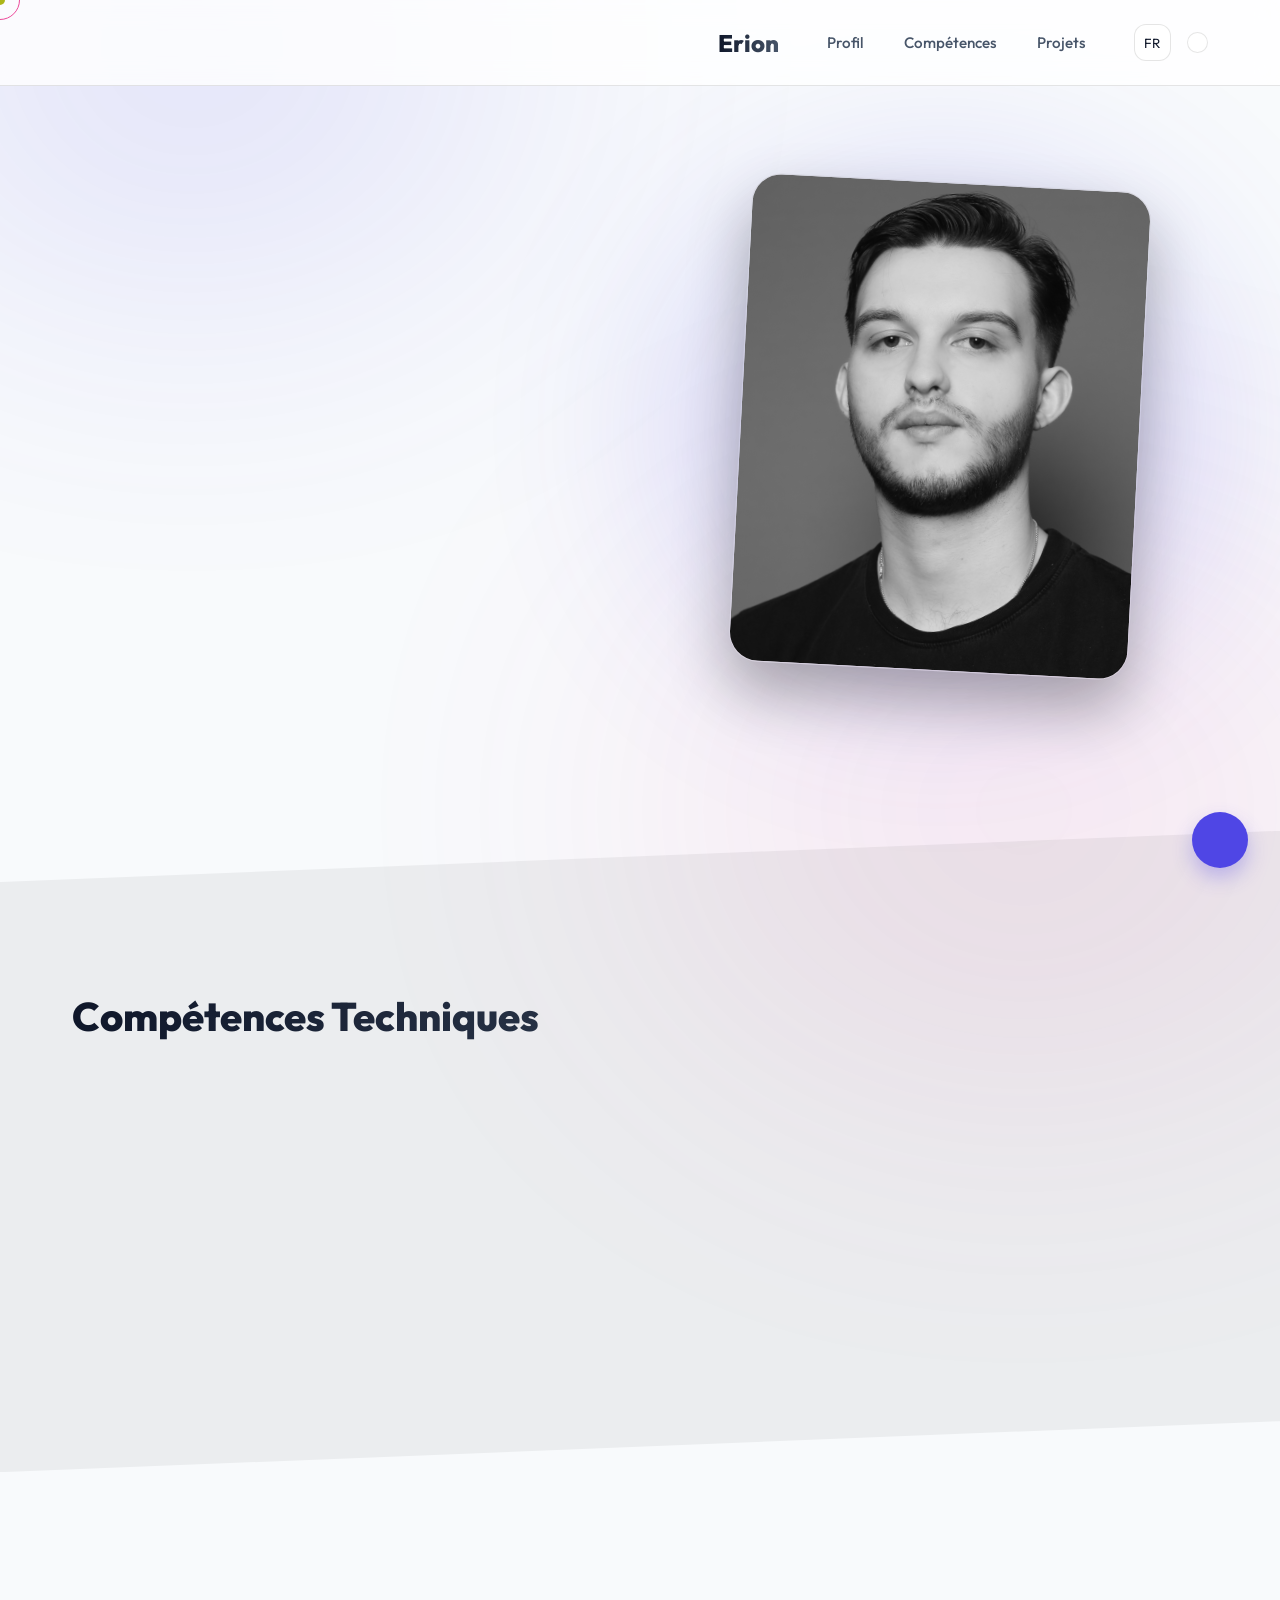
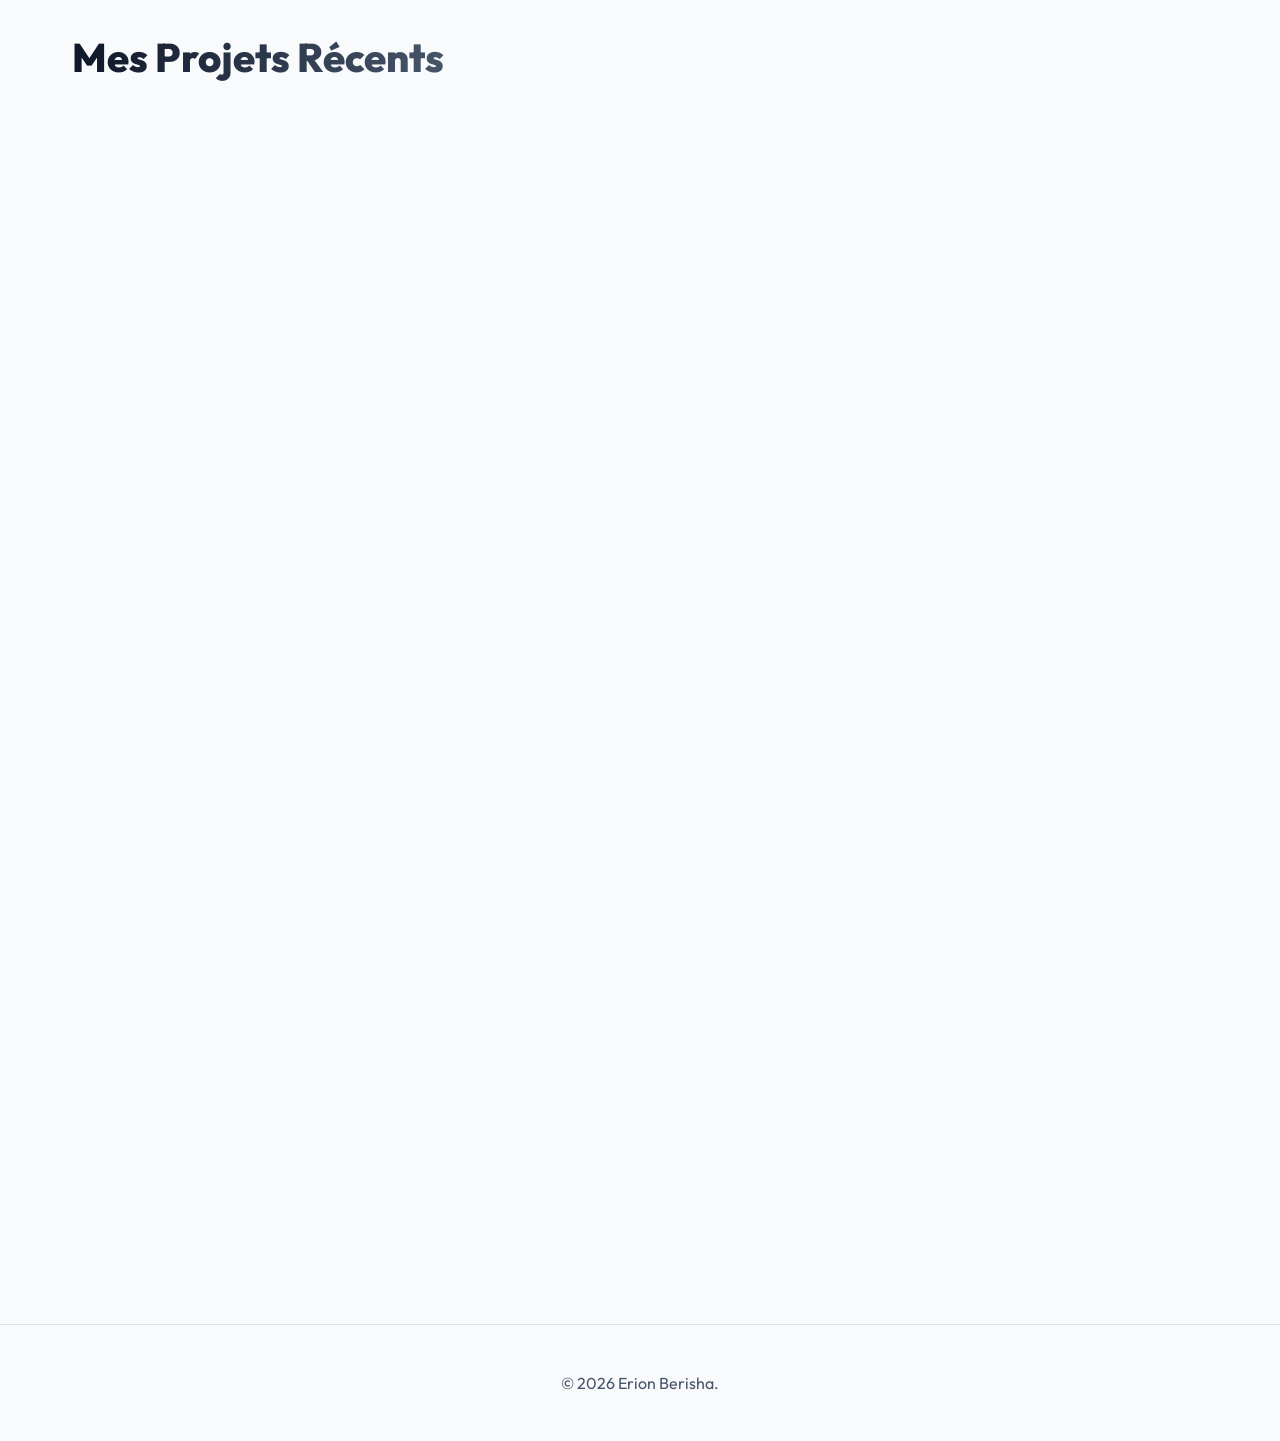
==== index.html @ 4e3a2075 "Update index.html" ====
<!DOCTYPE html>
<html lang="fr" class="light-mode">

<head>
    <meta charset="UTF-8">
    <meta name="viewport" content="width=device-width, initial-scale=1.0">
    <title>Erion Berisha | Data Science Portfolio</title>
    <!-- Fonts & Icons -->
    <link href="https://fonts.googleapis.com/css2?family=Outfit:wght@300;400;500;700;900&display=swap" rel="stylesheet">
    <script src="https://unpkg.com/lucide@latest"></script>
    <link rel="stylesheet" href="style.css">
</head>

<body>
    <div class="custom-cursor" id="cc-main"></div>
    <div class="custom-cursor-follower" id="cc-follower"></div>
    <div class="bg-glow"></div>
    <div class="bg-glow-2"></div>
    <nav>
        <div class="container">
            <div class="nav-brand">Erion</div>
            <div class="nav-links">
                <a href="#about" data-i18n="navProfile">Profil</a>
                <a href="#skills" data-i18n="navSkills">Compétences</a>
                <a href="#projects" data-i18n="navProjects">Projets</a>
            </div>
            <div class="controls">
                <button class="btn-icon" onclick="toggleLang()" title="Changer de langue">
                    <i data-lucide="languages" width="18" height="18"></i>
                    <span id="lang-ind" class="font-bold text-xs ml-1">FR</span>
                </button>
                <button class="btn-icon" id="btn-theme" onclick="toggleTheme()" title="Mode sombre/clair">
                    <i data-lucide="sun" width="18" height="18"></i>
                </button>
            </div>
        </div>
    </nav>

    <main>
        <!-- Hero / About Section -->
        <section id="about">
            <div class="container">
                <div style="display: flex; gap: 4rem; align-items: center; flex-wrap: wrap;">
                    <div class="reveal" style="flex: 1; min-width: 300px;">
                        <h1 id="txt-greeting">Bonjour, je suis <br><span class="text-gradient">Erion Berisha.</span>
                        </h1>
                        <p class="subtitle" id="txt-role">Étudiant en 2ème année BUT Science des Données parcours EMS.
                        </p>
                        <p style="color: var(--text-secondary); margin-bottom: 2rem; font-size: 1.05rem;" id="txt-bio">
                            Passionné par les chiffres, les algorithmes et leur impact dans le monde réel. Mon objectif
                            est d'approfondir l'analyse de données et l'intelligence artificielle pour résoudre des
                            problèmes concrets.
                        </p>
                        <div style="display: flex; gap: 1rem; flex-wrap:wrap;">
                            <a href="CV.pdf" id="btn-cv" class="btn-primary" target="_blank"><i data-lucide="download"
                                    width="18"></i> Mon CV</a>
                            <a href="https://www.linkedin.com/in/erion-berisha-448125333" class="btn-outline"
                                target="_blank"><i data-lucide="linkedin" width="18"></i> LinkedIn</a>
                        </div>
                    </div>
                    <div style="flex: 1; display:flex; justify-content:center; position: relative;">
                        <div
                            style="position: absolute; inset: 0; background: var(--accent-main); filter: blur(100px); opacity: 0.2; border-radius: 50%; z-index:-1;">
                        </div>
                        <img src="ma-photo.png"
                            onerror="this.src='https://images.unsplash.com/photo-1500648767791-00dcc994a43e?fit=crop&w=600&h=600';"
                            alt="Erion Berisha"
                            style="width: 100%; max-width: 400px; border-radius: 30px; transform: rotate(3deg); border: 1px solid var(--glass-border); box-shadow: 0 30px 60px rgba(0,0,0,0.3);">
                    </div>
                </div>
            </div>
        </section>

        <!-- Skills Section -->
        <section id="skills" style="background: rgba(0,0,0,0.05);">
            <div class="container">
                <h2 class="section-title" id="title-skills">Compétences & Outils</h2>
                <div class="skills-grid" id="skills-container">
                    <!-- Généré par JS -->
                </div>
            </div>
        </section>

        <!-- Projects Section -->
        <section id="projects">
            <div class="container">
                <div style="display:flex; justify-content:space-between; align-items:end; margin-bottom: 3rem;">
                    <h2 class="section-title" id="title-projects" style="margin-bottom:0;">Mes Projets Récents</h2>
                </div>
                <div class="projects-grid" id="projects-container">
                    <!-- Généré par JS -->
                </div>
            </div>
        </section>

        <!-- Footer -->
        <footer
            style="text-align: center; padding: 3rem 1rem; border-top: 1px solid var(--glass-border); color: var(--text-secondary);">
            <p>© 2026 Erion Berisha.</p>
        </footer>
    </main>

    <!-- Project Modal -->
    <div id="project-modal">
        <div class="modal-content">
            <button class="modal-close" onclick="closeModal()"><i data-lucide="x"></i></button>
            <div class="modal-header-carousel" style="position: relative;">
                <img src="" id="modal-img" class="modal-img">
                <button id="modal-prev" class="carousel-btn left" onclick="prevModalImage()"><i data-lucide="chevron-left" width="24" height="24"></i></button>
                <button id="modal-next" class="carousel-btn right" onclick="nextModalImage()"><i data-lucide="chevron-right" width="24" height="24"></i></button>
            </div>
            <div class="modal-body">
                <div style="color: var(--accent-main); font-weight:800; text-transform:uppercase; font-size: 0.8rem; margin-bottom: 0.5rem;"
                    id="modal-cat">Catégorie</div>
                <h2 style="font-size: 2.5rem; font-weight:800; margin-bottom: 1.5rem;" id="modal-title">Titre</h2>
                <div style="display:flex; gap: 0.5rem; flex-wrap:wrap; margin-bottom: 2rem;" id="modal-techs"></div>
                <div id="modal-desc" style="font-size: 1.05rem;"></div>
                <div class="modal-btn-group" id="modal-links"></div>
            </div>
        </div>
    </div>

    <!-- AI Chatbot Widget -->
    <div class="chatbot-widget">
        <div class="chat-window" id="chat-window">
            <div class="chat-header">
                <div style="display:flex; align-items:center; gap:0.5rem;">
                    <div
                        style="width:10px; height:10px; background:#10b981; border-radius:50%; box-shadow: 0 0 10px #10b981;">
                    </div>
                    <span>Erion AI</span>
                </div>
                <button onclick="toggleChat()" style="background:none; border:none; color:inherit; cursor:pointer;"><i
                        data-lucide="minus"></i></button>
            </div>
            <div class="chat-body" id="chat-body">
                <div class="chat-msg msg-ai" id="chat-welcome">
                    Bonjour ! Je suis l'assistant IA du portfolio d'Erion. Avez-vous une question sur son profil, ses
                    compétences ou ses projets ?
                </div>
            </div>
            <div class="chat-footer">
                <input type="text" class="chat-input" id="chat-input" placeholder="Posez une question..."
                    onkeypress="if(event.key === 'Enter') sendChat()">
                <button class="chat-send" onclick="sendChat()"><i data-lucide="send" width="18"></i></button>
            </div>
        </div>
        <button class="chat-toggle" onclick="toggleChat()" id="chat-toggle-btn">
            <i data-lucide="message-square"></i>
        </button>
    </div>

    <script>
        // --- DATA SYSTEM (Fixed images and structured content) ---
        const DATA = {
            lang: 'fr',
            skills: [
                { name: "Python", level: "Intermédiaire" },
                { name: "SQL", level: "Avancé" },
                { name: "RStudio", level: "Avancé" },
                { name: "PowerBI", level: "Avancé" },
                { name: "Tableau", level: "Avancé" },
                { name: "Excel / VBA", level: "Intermédiaire" },
                { name: "HTML / CSS", level: "Intermédiaire" },
                { name: "ETL", level: "Avancé" }
            ],
            projects: [
                {
                    "id": 1773419722715,
                    "images": [
                        "https://i.postimg.cc/BvJdNBW8/Capture-d-ecran-2026-03-14-134950.png",
                        "https://i.postimg.cc/14xdFpcm/Capture-d-ecran-2026-03-14-134648.png"
                    ],
                    "tech": ["Hapache Hop (ETL)", "Heidi SQL"],
                    "linkDemo": "#",
                    "linkCode": "#",
                    "blocks": [
                        {
                            "type": "text",
                            "fr": "__**Description du projet**__\n\nCe projet vise à collecter, filtrer et intégrer les données publiées par le Journal Officiel des Associations et Fondations d’Entreprises (JOAFE) dans un entrepôt de données hébergé sur le serveur de l’IUT de Metz. L’objectif fonctionnel est d’extraire les informations relatives aux associations régies par la loi de 1901, de suivre les créations et dissolutions par département, puis de rendre ces données exploitables pour des analyses statistiques et des indicateurs territoriaux.\n",
                            "en": "This project aims to collect, filter and integrate the data published by the Official Journal of Business Associations and Foundations (JOAFE) in a data warehouse hosted on the Metz ITU server. The functional objective is to extract information relating to associations governed by the 1901 law, to monitor the creation and dissolution by department, and then to make this data usable for statistical analyses and territorial indicators.\n",
                            "align_text": "left"
                        },
                        {
                            "type": "text",
                            "fr": "**Flux et règles principales**\n\nValidation des XML, rejet des enregistrements sans thème indexé et des départements 20A/20B (non conformes au COG) — consignation dans errorData1.\nInsertion dans le data‑warehouse puis déplacement des XML vers oldData.\nEncodage UTF‑8 à vérifier lors de l’initialisation.\n",
                            "en": "**Flow and main rules **\n\nValidation of XML, rejection of records without indexed themes and departments 20A/20B (non-compliant with cog) — logging in errorData1.\nInserting into the data warehouse then moving XML to oldData.\nUTF‑8 encoding to be checked during initialization.\n",
                            "align_text": "left"
                        },
                        {
                            "type": "image",
                            "url": "https://i.postimg.cc/3N9s0t4c/Capture-d-ecran-2026-03-22-145222.png",
                            "align": "right",
                            "size": "15"
                        },
                        {
                            "type": "text",
                            "fr": "**Organisation des données et répertoires **\n\n- datasets : fichiers XML bruts à traiter. \n- errorData : CSV d’erreurs produits durant les traitements. \n- dataDimTable : CSV servant à la constitution des tables de dimensions. \n- oldData : XML déjà traités (évite les traitements doublons). \n- pipelines : flux Apache HOP (pipelines et workflows) du projet.",
                            "en": "**Organization of data and directories **\n\n- datasets: raw XML files to be processed.\n- errorData: CSV of errors produced during processing.\n- dataDimTable: CSV used to make dimension tables.\n- oldData: XML already processed (avoids duplicate processing).\n- pipelines: Apache HOP flows (pipelines and workflows) of the project.",
                            "align_text": "left"
                        },
                        {
                            "type": "image",
                            "url": " https://i.postimg.cc/d0dgjsZD/Capture-d-ecran-2026-03-22-151411.png",
                            "align": "right",
                            "size": "45"
                        },
                        {
                            "type": "text",
                            "fr": "**Infrastructure et configuration**\n\nParamètres de connexion configurables via variables d’environnement : \n- DB_USER \n- DB_PASSWORD\n- DB_HOSTNAME\n- DB_DATABASE",
                            "en": "**Infrastructure and Configuration**\n\nConfigurable connection parameters via environment variables:\n- DB_USER\n- DB_PASSWORD\n- DB_HOSTNAME\n- DB_DATABASE",
                            "align_text": "left"
                        },
                        {
                            "type": "text",
                            "fr": "- Paramètres de projet à vérifier : Metadata base folder, Unit tests base path, Data sets CSV Folder.\n- S’assurer que la Connection est correctement référencée dans PROJECT_HOME pour l’accès utilisateur.",
                            "en": "- Project parameters to check: Metadata base folder, Unit tests base path, Data sets CSV Folder.\n- Ensure that the Connection is correctly referenced in PROJECT_HOME for user access.",
                            "align_text": "left"
                        },
                        {
                            "type": "image",
                            "url": "https://i.postimg.cc/Kzxp7nyp/Capture-d-ecran-2026-03-22-151928.png",
                            "align": "right",
                            "size": "70"
                        }
                    ],
                    "fr": {
                        "title": "Intégration de Données dans un Data-Warehouse",
                        "cat": "ETL / Data-Warehouse",
                        "short": "Ce projet vise à collecter, filtrer et intégrer les données d'associations de la loi 1901."
                    },
                    "en": {
                        "title": "Data Integration in a Data-Warehouse",
                        "cat": "ETL / Data-Warehouse",
                        "short": "This project aims to collect, filter and integrate the data published by the Official Journal."
                    }
                },
                {
                    "id": 1773421506824,
                    "images": [
                        "https://i.postimg.cc/k4szYRBt/Capture-d-ecran-2026-03-21-165114.png",
                        "https://i.postimg.cc/hGqYS1m2/Capture-d-ecran-2026-03-21-165127.png",
                        "https://i.postimg.cc/cCjDPRZ6/Capture-d-ecran-2026-03-21-165144.png"
                    ],
                    "tech": [
                        "Excel",
                        "Power BI"
                    ],
                    "linkDemo": "#",
                    "linkCode": "#",
                    "codeSnippets": [],
                    "blocks": [
                        {
                            "type": "text",
                            "fr": "__**Description du projet**__\n\nCe projet était sur l'enseigne Leclerc dont leur site e-commerce répertorie les fiches produits par catégorie et par magasin. Dans mon cas, j’ai ciblé la catégorie « surgelés » et extrait les informations disponibles publiquement (prix, produits) pour les magasins de Montluçon, Tours et Châteauroux.",
                            "en": "Project Description\n\nThis project was on the Leclerc brand whose e-commerce site lists the product sheets by category and by store. In my case, I targeted the \"frozen\" category and extracted the publicly available information (prices, products) for the stores in Montluçon, Tours and Châteauroux.",
                            "align_text": "left"
                        },
                        {
                            "type": "image",
                            "url": "https://i.postimg.cc/PxZpHFVZ/Capture-d-ecran-2026-03-22-155630.png",
                            "align": "center",
                            "size": "70"
                        },
                        {
                            "type": "text",
                            "fr": "__**Logiciel de scraping de données**__\n\nDe plus, j’ai  également utilisé une extension de scraping (Web Scraper) pour récupérer automatiquement les fiches produits depuis les pages magasin du site Leclerc. Les données brutes ont ensuite été nettoyées et structurées (gestion des valeurs manquantes, correction du format de prix) avant d’être exploitées pour créer des visualisations et des rapports décisionnels.",
                            "en": "\n\n__** Data scraping software **__\n\nIn addition, I  also used a scraping extension (Web Scraper) to automatically retrieve the product sheets from the store pages of the Leclerc site. The raw data was then cleaned and structured (management of missing values, correction of the price format) before being exploited to create visualizations and decision-making reports.",
                            "align_text": "left"
                        },
                        {
                            "type": "image",
                            "url": "https://i.postimg.cc/mkmbWY4R/Capture-d-ecran-2026-03-22-170208.png",
                            "align": "center",
                            "size": "85"
                        },
                        {
                            "type": "text",
                            "fr": "__**Etude de marché**__\n\nJ’ai réalisé une étude comparative de la catégorie « surgelés » en ciblant trois magasins Leclerc (Tours, Montluçon, Châteauroux) et en les confrontant aux principales enseignes de la GMS afin d’analyser le positionnement prix, la diversité d’offre et les parts de marché, puis de produire des recommandations opérationnelles exploitables via des dashboards.\n\n- **Méthodologie **: collecte automatisée des fiches produits, nettoyage et harmonisation des prix.\n- **Comparatif **: E.Leclerc, Carrefour, Intermarché, Auchan, Super U, Casino, Cora, Monoprix.\n- **Résultats clés **: Leclerc le moins cher (écarts jusqu’à 25–30 % vs Auchan/Carrefour), gamme la plus large (~500 références), part de marché ~22,7 %.",
                            "en": "Market research\n\nI carried out a comparative study of the \"frozen\" category by targeting three Leclerc stores (Tours, Montluçon, Châteauroux) and comparing them with the main brands of the supermarket in order to analyze the price positioning, the diversity of offer and the market shares, then to produce operational recommendations that can be exploited via dashboards.\n\n- **Methodology **: automated collection of product sheets, cleaning and price harmonization.\n- **Comparative **: E. Leclerc, Carrefour, Intermarché, Auchan, Super U, Casino, Cora, Monoprix.\n- ** Key results **: Least expensive Leclerc (deviations up to 25-30% vs Auchan/Carrefour), widest range (~500 references), market share ~22.7%.",
                            "align_text": "left"
                        },
                        {
                            "type": "text",
                            "fr": "__**Analyse SWOT**__",
                            "en": "SWOT Analysis",
                            "align_text": "left"
                        },
                        {
                            "type": "table",
                            "rows": 3,
                            "cols": 3,
                            "data_fr": [
                                ["", "Atouts", "Handicaps"],
                                ["Facteur interne (Leclerc)", "Prix très qualitatif  Large possibilités de choix (500 références disponibles)  Meilleure parts de marchés (donc plus de clients) ", "Image bas de gamme sur certains prix à cause de leur prix bas  Pas d’offres premium  Pas de modernisation des offres/produits"],
                                ["Facteur externe", "Grand intérêts pour les produits bio, végétariens surgelés  Augmentation de la consommation de plats préparées (gain de temps)", "Développement de concurrence spécialisée dans le surgelés (Picard, Grand Frais)  Concurrence au niveau des prix"]
                            ],
                            "data_en": [
                                ["", "Advantages", "Handicaps"],
                                ["Internal factor (Leclerc)", "Very qualitative price Wide possibilities of choice (500 references available)  Better market share (therefore more customers)", "Low-end image on some prices because of their low price No premium offers No modernization of offers/products"],
                                ["External factor", "Great interest in organic, frozen vegetarian products Increased consumption of prepared dishes (time saving)", "Development of competition specializing in frozen foods (Picard, Grand Frais)  Competition at the price level"]
                            ]
                        }
                    ],
                    "fr": {
                        "title": "Datavisualisation",
                        "cat": "Visualisation de données, Web scraping",
                        "short": "Ce projet ciblait l'enseigne Leclerc et sa catégorie surgelés via du scraping web et Power BI."
                    },
                    "en": {
                        "title": "Data Visualization",
                        "cat": "Data visualization, Web scraping",
                        "short": "This project targeted the Leclerc brand and its frozen category using web scraping and Power BI."
                    }
                },
                {
                    "id": 1773486407190,
                    "images": [
                        "https://i.postimg.cc/B6nz07bm/Part-des-25-29-ans-parmi-les-descolarisees.png"
                    ],
                    "tech": ["Excel", "Power BI", "Canva"],
                    "linkDemo": "https://www.canva.com/design/DAGoLK25G8E/nrODJ_3WKVwgTBKMyZY-wA/edit?utm_content=DAGoLK25G8E&utm_campaign=designshare&utm_medium=link2&utm_source=sharebutton",
                    "linkCode": "#",
                    "blocks": [
                        {
                            "type": "text",
                            "fr": "__**Description du projet**__\n\nNous avons travaillé sur la problématique : comment identifier et expliquer les évolutions de la déscolarisation chez les 15–29 ans entre 2010 et 2021 ,  en particulier quelles tranches d’âge et quels territoires sont les plus affectés et quels facteurs (économiques, sociaux, formation/professionnalisation) peuvent expliquer ces différences.\n\n**Méthode**\n\nPréparation des données : jeu de données INSEE fourni.\nSélection d’indicateurs : taux de déscolarisation global 15–29 ans, taux par tranche d’âge (15–17 / 18–24 / 25–29), indicateurs territoriaux (taux par département/région)\nAnalyses réalisées : séries temporelles 2010–2021 pour faire des comparaisons, segmentation par tranche d’âge, corrélations simples avec variables socio‑économiques, et identification d’anomalies/points chauds via heatmap (cartes thermiques).\n\n**Principaux enseignements**\n\n- Les profils 18–24 et 25–29 montrent des valeurs différentes (transitions vers le marché du travail ou formations professionnelles).\n- Les facteurs socio‑économiques (emploi local, offres de formation) peuvent expliquer ces écarts .\n\n**Valeur ajoutée et impact**\n\n- Création d’un outil visuel et synthétique (infographie + dashboard) facilitant la prise de décisions et la compréhension des  non‑spécialistes.\n- Amélioration du travail d’équipe :  relectures rapides permettant une marge d'erreur plus faible et une efficacité plus qualitative.",
                            "en": "We cleaned and analyzed INSEE data, selected relevant indicators, and created a clear infographic. This highlighted key learnings and communicated results accessibly, while improving our teamwork and decision-making speed.",
                            "align_text": "left"
                        }
                    ],
                    "fr": {
                        "title": "Challenge Dataviz",
                        "cat": "Visualisation de données, Analyse exploratoire",
                        "short": "Comment identifier et expliquer les évolutions de la déscolarisation chez les 15–29 ans (2010-2021)."
                    },
                    "en": {
                        "title": "Dataviz Challenge",
                        "cat": "Data Visualization, Exploratory Data Analysis",
                        "short": "How to identify and explain school dropout trends for 15-29 year olds between 2010 and 2021."
                    }
                },
                {
                    "id": 1773486632583,
                    "images": [
                        "https://i.postimg.cc/s25zxgYG/Capture-d-ecran-2026-03-14-125938.png"
                    ],
                    "tech": ["Excel", "VBA"],
                    "linkDemo": "https://univlorraine-my.sharepoint.com/:x:/g/personal/e7041u_etu_univ-lorraine_fr/IQAPpAjiIEzYRZB8KBAQonA0AcUNmEsJwJTt9Keva5TgBro?e=jUq4MX",
                    "linkCode": "#",
                    "blocks": [
                        {
                            "type": "text",
                            "fr": "__**Description du projet**__\n\nDéveloppement d’une application avec Microsoft Excel et Visual Basic for Applications permettant de gérer les visites de biens immobiliers via un système structuré en plusieurs feuilles.",
                            "en": "Development of an application with Microsoft Excel and Visual Basic for Applications to manage property visits via a structured multi-sheet system.",
                            "align_text": "left"
                        },
                        {
                            "type": "image",
                            "url": "https://i.postimg.cc/hj7yBcq1/Capture-d-ecran-2026-03-22-141029.png",
                            "align": "right",
                            "size": "60"
                        },
                        {
                            "type": "text",
                            "fr": "Le fichier est organisé en 4 feuilles :\n\nun planning hebdomadaire (interface principale)\ntrois feuilles de données : **biens**, **visites **et **catégories **(vente / location)",
                            "en": "The file is organized in 4 sheets:\n\na weekly schedule (main interface)\nthree datasheets: * * goods * *, * * visits * *and **categories **(sale / rental)",
                            "align_text": "left"
                        },
                        {
                            "type": "text",
                            "fr": "Lors de la création d’une visite dans le planning, les informations saisies (date, heure, bien, visiteur, type) sont automatiquement enregistrées et mises à jour dans les différentes feuilles de données. Cela permet de structurer les informations comme une base de données relationnelle directement dans Excel.\n\nL’application s’appuie aussi sur plusieurs UserForms pour faciliter l’utilisation :\n\n**CalendarFormPlanning **: permet de sélectionner une date facilement pour planifier une visite\n**UserFormAjouterBien **: interface pour ajouter un nouveau bien\n**UserFormChoisirBien **: permet de sélectionner un bien existant lors de la planification",
                            "en": "When creating a visit in the schedule, the information entered (date, time, good, visitor, type) is automatically saved and updated in the various datasheets. This allows information to be structured as a relational database directly in Excel.\n\nThe application also relies on several UserForms to facilitate use:\n\n**CalendarFormPlanning **: allows you to select a date easily to schedule a visit\n**UserFormAddGood **: interface to add a new good\n**UserFormChooseGood **: allows you to select an existing good during planning",
                            "align_text": "left"
                        },
                        {
                            "type": "image",
                            "url": "https://i.postimg.cc/mZPRPHTX/Capture-d-ecran-2026-03-22-144058.png",
                            "align": "right",
                            "size": "70"
                        }
                    ],
                    "fr": {
                        "title": "Immobilier",
                        "cat": "Développement (Web/Logiciel)",
                        "short": "Développement d’une application de gestion immobilière avec Microsoft Excel et VBA."
                    },
                    "en": {
                        "title": "Real Estate",
                        "cat": "Development (Web/Software)",
                        "short": "Development of a property management application with Microsoft Excel and VBA."
                    }
                },
                {
                    "id": 1774021327732,
                    "images": [
                        "https://i.postimg.cc/ZnyPB1t3/Capture-d-ecran-2026-03-20-164623.png",
                        "https://i.postimg.cc/nVQwQW1S/Capture-d-ecran-2026-03-20-164602.png",
                        "https://i.postimg.cc/jjLhYWg3/Capture-d-ecran-2026-03-20-164610.png"
                    ],
                    "tech": ["Rstudio"],
                    "linkDemo": "#",
                    "linkCode": "#",
                    "blocks": [
                        {
                            "type": "text",
                            "fr": "__**Description du projet**__\n\nJ’ai extrait, nettoyé et analysé des séries temporelles Eurostat sur le transport aérien pour produire des indicateurs et des prévisions exploitables. Le travail porte notamment sur les flottes et le trafic d’aéronefs (France, Bulgarie et autres séries sélectionnées) et combine analyses descriptives, décomposition saisonnière, nettoyage (tsclean) et modèles de prévision (SES, Holt, Holt‑Winters) avec comparaisons pré‑/post‑COVID.\n\nPoints clés du travail réalisé\n\n- **Source **: uniquement Eurostat (export via l’explorateur de données).\n- **Données traitées** : séries mensuelles et annuelles (trafic, nombre de flottes) ; gestion des NA (tsclean) et transformation logarithmique pour décomposition STL.\n- **Méthodes **: lissage exponentiel simple (SES), Holt (amorti/non amorti), Holt‑Winters, décomposition MSTL, seasonplots pour comparer pré‑COVID / COVID / post‑COVID.\n- **Comparaisons **: France vs Bulgarie (séries, prévisions et trajectoires de reprise); comparaison des prévisions réalisées en 2018/2019 avec la réalité observée jusqu’en 2024.\n- **Prévisions **: horizon multi‑années (36 mois) pour estimer la reprise du trafic et l’évolution des flottes.\n- **Livrables **: scripts R (fpp2/forecast), graphiques temporels et seasonplots, jeux de données nettoyés et visualisations prêtes à intégrer dans un rapport ou une présentation orale.",
                            "en": "I extracted, cleaned and analyzed Eurostat time series on air transport to produce actionable indicators and forecasts, focusing on aircraft fleets and traffic.",
                            "align_text": "left"
                        },
                        {
                            "type": "image",
                            "url": "https://i.postimg.cc/d368MxD2/Capture-d-ecran-2026-03-22-172441.png",
                            "align": "center",
                            "size": "65"
                        },
                        {
                            "type": "text",
                            "fr": "**Nettoyage et préparation**\n\n- Gestion des valeurs manquantes et anomalies : utilisation de tsclean pour détecter et corriger outliers et NA.\n- Transformations : application d’une transformation logarithmique lorsque nécessaire pour stabiliser la variance avant décomposition (STL/MSTL).\n- Fenêtrage pour comparaisons temporelles : constitution de sous‑séries (ex. fenêtre 2010–2018 vs 2019–2021) pour évaluer changements structurels.",
                            "en": "Cleaning and preparation involving missing values management with tsclean, log transformations, and windowing for temporal comparisons.",
                            "align_text": "left"
                        },
                        {
                            "type": "image",
                            "url": "https://i.postimg.cc/Yqj4q9Pt/Capture-d-ecran-2026-03-23-182614.png",
                            "align": "center",
                            "size": "45"
                        },
                        {
                            "type": "text",
                            "fr": "**Analyses statistiques**\n\n- Analyses descriptives : séries temporelles, seasonplots et graphiques de trajectoire par pays pour visualiser saisonnalité et tendances.\n- Décomposition : MSTL/STL pour isoler tendance, saisonnalité et résidus.\n- Modèles de prévision : lissage exponentiel simple (SES), Holt (avec et sans amortissement), Holt‑Winters (saisonnier).\n- Horizon : prévisions multi‑années (ex. 36 mois) pour estimer la trajectoire de reprise du trafic et l’évolution des flottes.",
                            "en": "Descriptive analyses, STL/MSTL decomposition, and forecasting models including SES, Holt, and Holt-Winters applied to a 36-month horizon.",
                            "align_text": "left"
                        },
                        {
                            "type": "image",
                            "url": "https://i.postimg.cc/fk4hNBFJ/Capture-d-ecran-2026-03-23-185502.png",
                            "align": "center",
                            "size": "45"
                        },
                        {
                            "type": "text",
                            "fr": "**Comparaisons**\n\n- France vs Bulgarie : analyse des profils saisonniers, intensité de la chute COVID et vitesse/ampleur de la reprise.\n- Pré/post‑COVID : mise en évidence des changements de saisonnalité et de tendance.\n- Évaluation des prévisions: analyse des écarts entre prévisions réalisées avant la pandémie et la réalité observée.",
                            "en": "Comparisons across countries (France vs Bulgaria) and periods (pre/post-COVID) to evaluate forecast deviations.",
                            "align_text": "left"
                        },
                        {
                            "type": "image",
                            "url": "https://i.postimg.cc/4dLJrvs7/Capture-d-ecran-2026-03-23-190203.png",
                            "align": "center",
                            "size": "100"
                        }
                    ],
                    "fr": {
                        "title": "Prévisions temporelles",
                        "cat": "Visualisation (Dataviz), Analyse exploratoire",
                        "short": "Extraction, nettoyage et analyse de séries temporelles Eurostat sur le transport aérien."
                    },
                    "en": {
                        "title": "Temporal forecasts",
                        "cat": "Data Analysis, Exploratory Data Analysis",
                        "short": "Extraction, cleaning and analysis of Eurostat time series on air transport."
                    }
                },
                {
                    "id": 1774025147926,
                    "images": [
                        "https://i.postimg.cc/wMcrRydQ/Capture-d-ecran-2026-03-21-172808.png",
                        "https://i.postimg.cc/1zqJNnGG/Capture-d-ecran-2026-03-21-172823.png"
                    ],
                    "tech": [
                        "Microsoft Access",
                        "VBA"
                    ],
                    "linkDemo": "#",
                    "linkCode": "#",
                    "blocks": [
                        {
                            "type": "text",
                            "fr": "__**Description du projet**__\n\nPour ce projet, il fallait concevoir et implémenté une application de gestion sous forme d’une base de données relationnelle et des scripts SQL associés. Notre objectif était de modéliser le suivi des magasins vendant/louant des films et des supports (DVD), ainsi que la gestion des clients et des cautions.\n\n__**Contexte et périmètre**__\n\n- **Portée **: gestion des magasins (video‑clubs), des films, des supports (DVD), des genres, des clients et des cautions.\n- **Données fournies (Kaggle)**: jeux de tables relationnelles (ex. Films, DVD, Genres, Clients, Cautions).\n\n__**Description des tables**__\n\n- **Cautions:** enregistrement des sommes déposées en garantie par les clients pour les locations (ou garanties associées aux achats).\n",
                            "en": "This project consists of designing, implementing and documenting a relational database from a business specification and provided datasets (flat files). I took charge of the entire cycle: needs analysis, modelling (MCD), derivation in relational schema, implementation in a target DBMS, feeding, validation and documentation, ensuring the quality, consistency and integrity of the data.",
                            "align_text": "left"
                        },
                        {
                            "type": "image",
                            "url": "https://i.postimg.cc/SRN6VJMz/Capture-d-ecran-2026-03-23-174351.png",
                            "align": "center",
                            "size": "30"
                        },
                        {
                            "type": "text",
                            "fr": "- **Clients:** gestion des clients inscrits (locataires/acheteurs).\n",
                            "en": "",
                            "align_text": "left"
                        },
                        {
                            "type": "image",
                            "url": "https://i.postimg.cc/fRZ9v3Qb/Capture-d-ecran-2026-03-23-174307.png",
                            "align": "center",
                            "size": "45"
                        },
                        {
                            "type": "text",
                            "fr": "- **DVD:** table des exemplaires physiques / supports (copies concrètes disponibles dans les magasins).\n",
                            "en": "",
                            "align_text": "left"
                        },
                        {
                            "type": "image",
                            "url": "https://i.postimg.cc/Px6pXKCJ/Capture-d-ecran-2026-03-23-172643.png",
                            "align": "center",
                            "size": "50"
                        },
                        {
                            "type": "text",
                            "fr": "- **Genres:** classification thématique des films (action, comédie, drame, etc.).\n",
                            "en": "",
                            "align_text": "left"
                        },
                        {
                            "type": "image",
                            "url": "https://i.postimg.cc/prhT2vN7/Capture-d-ecran-2026-03-23-172703.png",
                            "align": "center",
                            "size": "15"
                        },
                        {
                            "type": "text",
                            "fr": "- **Films:** catalogue des œuvres (titres, metadata) indépendamment des exemplaires physiques.\n",
                            "en": "",
                            "align_text": "left"
                        },
                        {
                            "type": "image",
                            "url": "https://i.postimg.cc/WpGpw5N5/Capture-d-ecran-2026-03-24-172328.png",
                            "align": "center",
                            "size": "80"
                        },
                        {
                            "type": "text",
                            "fr": "__**VBA**__\n\nAfin de créer les formulaires nécessaires à la finalisation du projet, il fallait utiliser des macros VBA (Visual Basic)  pour coder les boutons suivants:\n\n**Bouton de retour DVD:** \n\n- Récupère l’id du DVD sélectionné (Me.idDVD).\n- Vérifie qu’il n’est pas vide/null, sinon affiche un message et quitte.\n- Construit et exécute une requête SQL UPDATE qui met à Null les champs idClient et dateRetour pour ce DVD (libération du DVD).\n- Recharge le formulaire et gère les erreurs en affichant un message si l’UPDATE échoue.",
                            "en": "In order to create the forms required, VBA macros were used to code buttons like the DVD return button which updates SQL records to release a DVD.",
                            "align_text": "left"
                        },
                        {
                            "type": "image",
                            "url": "https://i.postimg.cc/sgtb8RKm/Capture-d-ecran-2026-03-24-172520.png",
                            "align": "center",
                            "size": "60"
                        },
                        {
                            "type": "text",
                            "fr": "**Bouton de nouvel emprunt:**\n\n- Calcule si le client peut emprunter : obtient le nombre max d’emprunts autorisés (DLookup dans Cautions) et le nombre d’emprunts actuels (DLookup dans empruntsActuels), puis compare.\n- Si autorisé : demande le numéro du DVD (InputBox) puis exécute un UPDATE pour affecter numClient au DVD, fixer dateLocation à la date du jour et incrémenter nbLocation de 1 pour ce DVD.\n- Exécute la requête (DoCmd.RunSQL) et recharge la requête/contrôle req_SF_clientDVD.\n- Si non autorisé, affiche un message indiquant que la limite est atteinte.",
                            "en": "New loan button logic calculates if the client is eligible to borrow using DLookup on limits and current loans, then runs an UPDATE SQL query to link the DVD to the client.",
                            "align_text": "left"
                        },
                        {
                            "type": "image",
                            "url": "https://i.postimg.cc/1XsQdZmV/Capture-d-ecran-2026-03-24-172411.png",
                            "align": "center",
                            "size": "65"
                        }
                    ],
                    "fr": {
                        "title": "Conception et Implémentation d'une Base de Données",
                        "cat": "Développement logiciel, Data Engineering",
                        "short": "Conception et implémentation d’une base de données relationnelle sous Microsoft Access."
                    },
                    "en": {
                        "title": "Database Design and Implementation",
                        "cat": "Software Development, Data Engineering",
                        "short": "Design and implementation of a relational database under Microsoft Access."
                    }
                }
            ],
            text: {
                fr: {
                    greeting: 'Bonjour, je suis <br><span class="text-gradient">Erion Berisha.</span>',
                    role: "Étudiant en 2ème année BUT Science des Données parcours EMS.",
                    bio: "Passionné par les chiffres, les algorithmes et leur impact dans le monde réel. Mon objectif est d'approfondir l'analyse de données et l'intelligence artificielle pour résoudre des problèmes concrets.",
                    btncv: "Mon CV",
                    titleSkills: "Compétences Techniques",
                    titleProj: "Mes Projets Récents",
                    aiWelcome: "Bonjour ! Je suis l'assistant IA du portfolio d'Erion. Avez-vous une question sur son profil, ses compétences ou ses projets ?",
                    aiError: "Désolé, l'IA est temporairement indisponible.",
                    navProfile: "Profil",
                    navSkills: "Compétences",
                    navProjects: "Projets"
                },
                en: {
                    greeting: 'Hello, I\'m <br><span class="text-gradient">Erion Berisha.</span>',
                    role: "2nd Year Data Science Student (EMS Specialization).",
                    bio: "Passionate about numbers, algorithms, and their real-world impact. My goal is to deepen data analysis and AI to solve concrete problems.",
                    btncv: "My Resume",
                    titleSkills: "Technical Skills",
                    titleProj: "My Recent Projects",
                    aiWelcome: "Hello! I'm the AI assistant for Erion's portfolio. Do you have any questions about his profile, skills, or projects?",
                    aiError: "Sorry, the AI is temporarily unavailable.",
                    navProfile: "Profile",
                    navSkills: "Skills",
                    navProjects: "Projects"
                }
            }
        };

        // --- RENDER FUNCTIONS ---
        function render() {
            const t = DATA.text[DATA.lang];

            // Texts
            document.getElementById('txt-greeting').innerHTML = t.greeting;
            document.getElementById('txt-role').innerText = t.role;
            document.getElementById('txt-bio').innerText = t.bio;
            document.getElementById('btn-cv').innerHTML = `<i data-lucide="download" width="18"></i> ${t.btncv}`;
            document.getElementById('title-skills').innerText = t.titleSkills;
            document.getElementById('title-projects').innerText = t.titleProj;
            document.getElementById('chat-welcome').innerText = t.aiWelcome;
            document.getElementById('lang-ind').innerText = DATA.lang.toUpperCase();

            // Navbar
            document.querySelector('[data-i18n="navProfile"]').innerText = t.navProfile;
            document.querySelector('[data-i18n="navSkills"]').innerText = t.navSkills;
            document.querySelector('[data-i18n="navProjects"]').innerText = t.navProjects;

            // CV Link
            document.getElementById('btn-cv').href = DATA.lang === 'fr' ? 'CV.pdf' : 'CV_anglais.pdf';

            // Skills
            const skillsHtml = DATA.skills.map((s, index) => {
                let percent = "50%";
                if (s.level.toLowerCase().includes("expert")) percent = "95%";
                if (s.level.toLowerCase().includes("avancé")) percent = "80%";
                if (s.level.toLowerCase().includes("intermédiaire")) percent = "50%";
                if (s.level.toLowerCase().includes("notions")) percent = "25%";

                return `
                <div class="skill-card reveal" style="transition-delay: ${index * 0.1}s">
                    <div style="display:flex; justify-content:space-between; width:100%; align-items:center; margin-bottom:0.8rem;">
                        <div class="skill-name">${s.name}</div>
                        <div class="skill-level">${s.level}</div>
                    </div>
                    <div class="skill-bar-bg">
                        <div class="skill-bar-fill" style="width: ${percent};"></div>
                    </div>
                </div>
            `}).join('');
            document.getElementById('skills-container').innerHTML = skillsHtml;

            // Projects
            const projectsHtml = DATA.projects.map((p, index) => {
                const info = p[DATA.lang];
                const techTags = p.tech.slice(0, 3).map(tech => `<span class="tech-tag">${tech}</span>`).join('');
                const imgSrc = p.images && p.images.length > 0 ? p.images[0] : (p.image || "");
                const shortDesc = info.short ? info.short : (info.desc ? info.desc.replace(/<[^>]*>?/gm, '').substring(0, 100) : '');

                return `
                <div class="project-wrapper reveal" style="transition-delay: ${(index % 4) * 0.15}s">
                    <div class="project-card" onclick="openModal(${p.id})">
                        <div class="project-img-wrapper"><img src="${imgSrc}" class="project-img" loading="lazy"></div>
                        <div class="project-content">
                            <div class="project-cat">${info.cat}</div>
                            <h3 class="project-title">${info.title}</h3>
                            <div class="project-desc">${shortDesc}...</div>
                            <div class="project-tech">${techTags} ${p.tech.length > 3 ? `<span class="tech-tag">+${p.tech.length - 3}</span>` : ''}</div>
                        </div>
                    </div>
                </div>
                `;
            }).join('');
            document.getElementById('projects-container').innerHTML = projectsHtml;

            lucide.createIcons();
            if (typeof updateObserver === 'function') updateObserver();
        }

        // --- INTERACTIVITY ---
        function toggleTheme() {
            const html = document.documentElement;
            html.classList.toggle('light-mode');
            const btn = document.getElementById('btn-theme');
            if (html.classList.contains('light-mode')) {
                btn.innerHTML = '<i data-lucide="sun" width="18" height="18"></i>';
            } else {
                btn.innerHTML = '<i data-lucide="moon" width="18" height="18"></i>';
            }
            lucide.createIcons();
            if (typeof updateObserver === 'function') updateObserver();
        }

        function toggleLang() {
            DATA.lang = DATA.lang === 'fr' ? 'en' : 'fr';
            render();
        }

        // --- MODAL & CAROUSEL ---
        let currentProjectImages = [];
        let currentImageIndex = 0;

        function updateModalImage() {
            if(currentProjectImages.length > 0) {
                document.getElementById('modal-img').src = currentProjectImages[currentImageIndex];
            }
        }

        function prevModalImage() {
            if(currentProjectImages.length > 1) {
                currentImageIndex = (currentImageIndex - 1 + currentProjectImages.length) % currentProjectImages.length;
                updateModalImage();
            }
        }

        function nextModalImage() {
            if(currentProjectImages.length > 1) {
                currentImageIndex = (currentImageIndex + 1) % currentProjectImages.length;
                updateModalImage();
            }
        }

        function openModal(id) {
            const p = DATA.projects.find(x => x.id === id);
            const info = p[DATA.lang];
            
            currentProjectImages = p.images && p.images.length > 0 ? p.images : (p.image ? [p.image] : []);
            currentImageIndex = 0;
            updateModalImage();
            
            document.getElementById('modal-prev').style.display = currentProjectImages.length > 1 ? 'flex' : 'none';
            document.getElementById('modal-next').style.display = currentProjectImages.length > 1 ? 'flex' : 'none';
            
            document.getElementById('modal-cat').innerText = info.cat;
            document.getElementById('modal-title').innerText = info.title;

            let contentHtml = '';
            if (p.blocks) {
                p.blocks.forEach(block => {
                    if (block.type === "text") {
                        let txt = DATA.lang === 'fr' ? block.fr : block.en;
                        if (txt) {
                            txt = txt.replace(/\*\*(.*?)\*\*/g, '<strong>$1</strong>');
                            txt = txt.replace(/\_\_(.*?)\_\_/g, '<u>$1</u>');
                            txt = txt.replace(/\n/g, '<br>');
                            contentHtml += `<p style="text-align:${block.align_text || 'left'}; margin-bottom:1rem; line-height:1.6;">${txt}</p>`;
                        }
                    } else if (block.type === "image") {
                        let alignCss = block.align === 'center' ? 'margin: 0 auto; display:block;' : `float:${block.align}; margin: 10px;`;
                        contentHtml += `<img src="${block.url}" style="width:${block.size || 100}%; max-width:100%; border-radius:12px; ${alignCss}">`;
                        if (block.align !== 'center') contentHtml += `<div style="clear:both;"></div>`;
                    } else if (block.type === "table") {
                        const data = DATA.lang === 'fr' ? block.data_fr : block.data_en;
                        if (data) {
                            contentHtml += `<div style="overflow-x:auto;"><table style="width:100%; margin-bottom:1.5rem; border-collapse:collapse; background:var(--bg-secondary); border-radius:8px; overflow:hidden;">`;
                            data.forEach((row, i) => {
                                contentHtml += `<tr>`;
                                row.forEach(cell => {
                                    if (i === 0) contentHtml += `<th style="border-bottom:1px solid var(--glass-border); padding:12px; text-align:left; background:rgba(0,0,0,0.2); font-weight:bold; color:var(--accent-main);">${cell}</th>`;
                                    else contentHtml += `<td style="border-bottom:1px solid var(--glass-border); padding:10px;">${cell}</td>`;
                                });
                                contentHtml += `</tr>`;
                            });
                            contentHtml += `</table></div>`;
                        }
                    }
                });
            } else {
                contentHtml = info.desc || "";
            }
            if (p.codeSnippets && p.codeSnippets.length > 0) {
                p.codeSnippets.forEach(snippet => {
                    contentHtml += `<pre style="background:#1e1e1e; padding:15px; border-radius:8px; margin-bottom:1rem; overflow-x:auto;"><code style="color:var(--text-primary); font-family:monospace;">${snippet.code}</code></pre>`;
                });
            }

            document.getElementById('modal-desc').innerHTML = contentHtml;
            document.getElementById('modal-techs').innerHTML = p.tech.map(t => `<span class="tech-tag" style="background:var(--accent-glow); color:var(--text-primary);">${t}</span>`).join('');

            const linksDiv = document.getElementById('modal-links');
            linksDiv.innerHTML = '';
            if (p.linkDemo && p.linkDemo !== '#') {
                linksDiv.innerHTML += `<a href="${p.linkDemo}" target="_blank" class="btn-primary" style="margin-right:10px;"><i data-lucide="external-link" width="18"></i> Lien / Demo</a>`;
            }
            if (p.linkCode && p.linkCode !== '#') {
                linksDiv.innerHTML += `<a href="${p.linkCode}" target="_blank" class="btn-primary" style="background:var(--bg-secondary); border:1px solid var(--glass-border);"><i data-lucide="code" width="18"></i> Code</a>`;
            }
            if (p.code && !p.linkDemo) {
                linksDiv.innerHTML += `<a href="${p.code}" target="_blank" class="btn-primary"><i data-lucide="external-link" width="18"></i> Voir le Lien</a>`;
            }

            document.getElementById('project-modal').style.display = 'block';
            document.body.style.overflow = 'hidden';
            lucide.createIcons();
        }

        function closeModal() {
            document.getElementById('project-modal').style.display = 'none';
            document.body.style.overflow = 'auto';
        }

        // --- AI CHATBOT SYSTEM ---
        let chatOpen = false;
        function toggleChat() {
            chatOpen = !chatOpen;
            const win = document.getElementById('chat-window');
            if (chatOpen) {
                win.classList.add('active');
                setTimeout(() => document.getElementById('chat-input').focus(), 300);
            } else {
                win.classList.remove('active');
            }
        }

        async function sendChat() {
            const input = document.getElementById('chat-input');
            const txt = input.value.trim();
            if (!txt) return;

            input.value = '';
            const body = document.getElementById('chat-body');

            // User msg
            body.innerHTML += `<div class="chat-msg msg-user">${txt.replace(/</g, "&lt;")}</div>`;
            body.scrollTop = body.scrollHeight;

            // Loader
            const id = 'loader-' + Date.now();
            body.innerHTML += `<div id="${id}" class="chat-msg msg-ai typing"><div class="dot"></div><div class="dot"></div><div class="dot"></div></div>`;
            body.scrollTop = body.scrollHeight;

            // Simulated Local AI Logic for stability, since free APIs without authentication are flaky
            setTimeout(() => {
                const typingEl = document.getElementById(id);
                if (typingEl) typingEl.remove();

                let response = "";
                const msgLower = txt.toLowerCase();

                if (msgLower.includes("bonjour") || msgLower.includes("salut")) {
                    response = "Bonjour ! Comment puis-je vous aider à découvrir le portfolio d'Erion ?";
                } else if (msgLower.includes("compétence") || msgLower.includes("skill") || msgLower.includes("langage") || msgLower.includes("technologie")) {
                    response = "Erion maîtrise très bien Python, SQL, et RStudio pour l'analyse de données. Côté datavisualisation, il utilise couramment PowerBI, Tableau et Excel !";
                } else if (msgLower.includes("projet") || msgLower.includes("portfolio") || msgLower.includes("réalisation")) {
                    response = "Il a réalisé de superbes projets : une intégration ETL avec Apache Hop, des dashboards PowerBI très poussés pour Leclerc, et des modèles de prévision temporelle.";
                } else if (msgLower.includes("contact") || msgLower.includes("email") || msgLower.includes("linkedin") || msgLower.includes("joindre")) {
                    response = "Pour le contacter, vous pouvez vous rendre sur son LinkedIn (lien sur la page d'accueil) ou télécharger son CV qui contient toutes ses coordonnées.";
                } else if (msgLower.includes("stage") || msgLower.includes("alternance") || msgLower.includes("travail") || msgLower.includes("disponible")) {
                    response = "Erion est motivé par de nouveaux défis en Data Science ! N'hésitez pas à télécharger son CV en haut pour le contacter directement.";
                } else {
                    response = "Je suis l'IA de présentation d'Erion. Je peux vous parler de ses compétences, de ses données, et de ses incroyables projets ! Que voulez-vous savoir ?";
                }

                body.innerHTML += `<div class="chat-msg msg-ai">${response}</div>`;
                body.scrollTop = body.scrollHeight;
            }, 1200);
        }

        let revealObserver = null;
        function updateObserver() {
            if (!revealObserver) {
                revealObserver = new IntersectionObserver((entries) => {
                    entries.forEach(entry => {
                        if (entry.isIntersecting) {
                            entry.target.classList.add('active');
                            revealObserver.unobserve(entry.target);
                        }
                    });
                }, { threshold: 0.1, rootMargin: "0px 0px -50px 0px" });
            }
            setTimeout(() => {
                document.querySelectorAll('.reveal:not(.active)').forEach(el => revealObserver.observe(el));
            }, 50);
        }

        // Init
        document.addEventListener('DOMContentLoaded', () => {
            render();

            // Custom Cursor Logic
            const cursor = document.getElementById('cc-main');
            const follower = document.getElementById('cc-follower');
            let mouseX = 0, mouseY = 0, fX = 0, fY = 0;
            
            if(window.matchMedia("(pointer: fine)").matches) {
                document.addEventListener('mousemove', (e) => {
                    mouseX = e.clientX;
                    mouseY = e.clientY;
                    cursor.style.transform = `translate3d(${mouseX}px, ${mouseY}px, 0) translate(-50%, -50%)`;
                });
                
                function animateFollower() {
                    fX += (mouseX - fX) * 0.2;
                    fY += (mouseY - fY) * 0.2;
                    follower.style.transform = `translate3d(${fX}px, ${fY}px, 0) translate(-50%, -50%)`;
                    requestAnimationFrame(animateFollower);
                }
                animateFollower();
                
                // Bind hovers post-render
                document.querySelectorAll('a, button, .project-card, .skill-card, .chat-toggle, .carousel-btn, .modal-close').forEach(el => {
                    el.addEventListener('mouseenter', () => document.body.classList.add('cursor-hover'));
                    el.addEventListener('mouseleave', () => document.body.classList.remove('cursor-hover'));
                });
            }

            // Reveal Animation Cascade Logic handled globally by updateObserver

            // Navbar Scrollspy Active State Logic
            const sections = document.querySelectorAll("section");
            const navLinks = document.querySelectorAll(".nav-links a");

            const observer = new IntersectionObserver((entries) => {
                let activeId = "";
                entries.forEach(entry => {
                    if (entry.isIntersecting) {
                        activeId = entry.target.id;
                    }
                });
                if (activeId) {
                    navLinks.forEach(link => {
                        link.classList.remove("active");
                        if (link.getAttribute("href") === "#" + activeId) {
                            link.classList.add("active");
                        }
                    });
                }
            }, { threshold: 0.3, rootMargin: "-80px 0px 0px 0px" });

            sections.forEach(sec => observer.observe(sec));

            // Close modal on outside click
            window.onclick = function (event) {
                const modal = document.getElementById('project-modal');
                if (event.target == modal) {
                    closeModal();
                }
            }
        });
    </script>
</body>

</html>
---- style.css ----
:root {
    --bg-primary: #0a0a0f;
    --bg-secondary: #13131a;
    --text-primary: #f8fafc;
    --text-secondary: #94a3b8;
    --accent-main: #6366f1;
    --accent-glow: rgba(99, 102, 241, 0.4);
    --accent-secondary: #ec4899;
    --glass-bg: rgba(19, 19, 26, 0.7);
    --glass-border: rgba(255, 255, 255, 0.08);
}

.light-mode {
    --bg-primary: #f8fafc;
    --bg-secondary: #ffffff;
    --text-primary: #0f172a;
    --text-secondary: #475569;
    --accent-main: #4f46e5;
    --accent-glow: rgba(79, 70, 229, 0.3);
    --glass-bg: rgba(255, 255, 255, 0.8);
    --glass-border: rgba(0, 0, 0, 0.1);
}

* { margin: 0; padding: 0; box-sizing: border-box; font-family: 'Outfit', sans-serif; }

body { background-color: var(--bg-primary); color: var(--text-primary); overflow-x: hidden; transition: 0.3s ease; }

/* Background Glow */
.bg-glow { position: fixed; top: -20%; left: -10%; width: 50vw; height: 50vh; border-radius: 50%; background: var(--accent-main); filter: blur(150px); opacity: 0.15; z-index: -1; animation: float 10s infinite alternate; }
.bg-glow-2 { position: fixed; bottom: -20%; right: -10%; width: 60vw; height: 60vh; border-radius: 50%; background: var(--accent-secondary); filter: blur(150px); opacity: 0.1; z-index: -1; animation: float 15s infinite alternate-reverse; }

@keyframes float { 0% { transform: translateY(0) scale(1); } 100% { transform: translateY(20px) scale(1.05); } }

.container { max-width: 1200px; margin: 0 auto; padding: 0 2rem; }

/* Custom Cursor */
@media (pointer: fine) {
    body, a, button, .project-card, .skill-card, .chat-send, .chat-toggle, .carousel-btn, .modal-close { cursor: none !important; }
    .custom-cursor { position: fixed; top: 0; left: 0; width: 10px; height: 10px; background: var(--accent-main); border-radius: 50%; pointer-events: none; z-index: 9999; transform: translate(-50%, -50%); transition: width 0.3s cubic-bezier(0.16, 1, 0.3, 1), height 0.3s cubic-bezier(0.16, 1, 0.3, 1), background 0.3s; mix-blend-mode: difference; }
    .custom-cursor-follower { position: fixed; top: 0; left: 0; width: 40px; height: 40px; border: 1px solid var(--accent-secondary); border-radius: 50%; pointer-events: none; z-index: 9998; transition: transform 0.1s linear, width 0.3s cubic-bezier(0.16, 1, 0.3, 1), height 0.3s cubic-bezier(0.16, 1, 0.3, 1), opacity 0.3s; transform: translate(-50%, -50%); }
    .cursor-hover .custom-cursor { width: 60px; height: 60px; background: var(--text-primary); mix-blend-mode: difference; }
    .cursor-hover .custom-cursor-follower { width: 0px; height: 0px; opacity: 0; }
}

/* Animations & Micro-Interactions */
.reveal { opacity: 0; transform: translateY(40px); transition: 0.8s cubic-bezier(0.16, 1, 0.3, 1); }
.reveal.active { opacity: 1; transform: translateY(0); }

/* Navbar */
nav { padding: 1.5rem 0; position: sticky; top: 0; z-index: 100; background: var(--glass-bg); backdrop-filter: blur(12px); -webkit-backdrop-filter: blur(12px); border-bottom: 1px solid var(--glass-border); transition: 0.3s; }
nav .container { display: flex; justify-content: flex-end; align-items: center; gap: 3rem; }
.nav-brand { font-size: 1.5rem; font-weight: 800; background: linear-gradient(to right, var(--text-primary), var(--text-secondary)); -webkit-background-clip: text; -webkit-text-fill-color: transparent; background-clip: text; }
.nav-links { display: flex; gap: 2.5rem; position: relative; }
.nav-links a { color: var(--text-secondary); text-decoration: none; font-weight: 500; transition: 0.3s; font-size: 0.95rem; position: relative; padding: 0.5rem 0; }
.nav-links a:hover, .nav-links a.active { color: var(--text-primary); }
.nav-links a::after { content: ''; position: absolute; width: 0; height: 3px; bottom: 0; left: 0; background: var(--accent-main); transition: width 0.3s ease; border-radius: 3px; }
.nav-links a:hover::after, .nav-links a.active::after { width: 100%; box-shadow: 0 0 8px var(--accent-glow); }
.controls { display: flex; gap: 1rem; align-items: center; }
.btn-icon { background: var(--glass-bg); border: 1px solid var(--glass-border); color: var(--text-primary); padding: 0.6rem; border-radius: 12px; cursor: pointer; display: flex; align-items: center; justify-content: center; transition: 0.3s; }
.btn-icon:hover { background: var(--accent-main); border-color: var(--accent-main); transform: translateY(-2px); box-shadow: 0 5px 15px var(--accent-glow); }

section { padding: 6rem 0; position: relative; }
h1 { font-size: 4rem; line-height: 1.1; font-weight: 900; margin-bottom: 1rem; letter-spacing: -1px; }
.text-gradient { background: linear-gradient(135deg, var(--accent-main), var(--accent-secondary)); -webkit-background-clip: text; -webkit-text-fill-color: transparent; background-clip: text; }
.subtitle { font-size: 1.2rem; color: var(--text-secondary); margin-bottom: 2rem; }
.section-title { font-size: 2.5rem; font-weight: 800; margin-bottom: 3rem; background: linear-gradient(to right, var(--text-primary), var(--text-secondary)); -webkit-background-clip: text; -webkit-text-fill-color: transparent; background-clip: text; }

.btn-primary { background: var(--accent-main); color: white; padding: 0.8rem 1.8rem; border-radius: 12px; text-decoration: none; font-weight: 600; display: inline-flex; align-items: center; gap: 0.5rem; transition: 0.3s; border: 1px solid transparent; box-shadow: 0 4px 15px var(--accent-glow); }
.btn-primary:hover { transform: translateY(-3px); box-shadow: 0 8px 25px var(--accent-glow); border-color: var(--accent-glow); }
.btn-outline { background: var(--glass-bg); color: var(--text-primary); padding: 0.8rem 1.8rem; border-radius: 12px; text-decoration: none; font-weight: 600; display: inline-flex; align-items: center; gap: 0.5rem; transition: 0.3s; border: 1px solid var(--glass-border); }
.btn-outline:hover { background: var(--glass-border); transform: translateY(-3px); }

/* Asymmetrical Sections */
#skills { 
    background: var(--bg-secondary); 
    clip-path: polygon(0 4vw, 100% 0, 100% calc(100% - 4vw), 0 100%); 
    padding: 10rem 0; 
    margin: 4rem 0;
}

/* Skills Shape */
.skills-grid { display: grid; grid-template-columns: repeat(auto-fill, minmax(260px, 1fr)); gap: 1.5rem; }
.skill-card { background: var(--glass-bg); border: 1px solid var(--glass-border); padding: 1.5rem; border-radius: 4px 24px 4px 24px; border-left: 4px solid var(--accent-main); display: flex; flex-direction: column; backdrop-filter: blur(10px); transition: all 0.4s cubic-bezier(0.16, 1, 0.3, 1); cursor: default; transform-origin: left center; }
.skill-card:hover { transform: scale(1.04) translateX(10px); border-left-width: 8px; border-color: var(--accent-secondary); box-shadow: 0 15px 30px rgba(0,0,0,0.2); background: rgba(255,255,255,0.03); }
.skill-name { font-weight: 700; font-size: 1.1rem; color: var(--text-primary); }
.skill-level { font-size: 0.75rem; color: var(--accent-main); font-weight: 700; text-transform: uppercase; letter-spacing: 1px; }

.skill-bar-bg { width: 100%; height: 6px; background: rgba(255,255,255,0.1); border-radius: 4px; overflow: hidden; margin-top: 0.5rem; }
.skill-bar-fill { height: 100%; background: linear-gradient(90deg, var(--accent-main), var(--accent-secondary)); border-radius: 4px; transition: width 1.5s cubic-bezier(0.16, 1, 0.3, 1); }

/* Projects Grid & Depth Effects */
.projects-grid { display: grid; grid-template-columns: repeat(auto-fill, minmax(320px, 1fr)); gap: 2.5rem; align-items: start; }
@media (min-width: 768px) {
    .projects-grid .project-wrapper:nth-child(even) { margin-top: 4rem; }
}

.project-card { background: var(--glass-bg); border: 1px solid var(--glass-border); border-radius: 30px 8px 30px 8px; overflow: hidden; position: relative; backdrop-filter: blur(10px); box-shadow: 0 15px 35px rgba(0,0,0,0.1); transform-style: preserve-3d; transition: all 0.6s cubic-bezier(0.16, 1, 0.3, 1); }
.project-card:hover { transform: perspective(1000px) rotateX(6deg) rotateY(-6deg) scale3d(1.04, 1.04, 1.04) translateY(-12px); border-color: var(--accent-main); box-shadow: -15px 30px 50px rgba(0,0,0,0.4), 0 0 25px var(--accent-glow); z-index: 10; }
.project-card::after { content: ''; position: absolute; inset: 0; background: linear-gradient(to top, var(--bg-primary) 0%, transparent 60%); opacity: 0.5; transition: 0.5s; pointer-events: none; border-radius: inherit; }
.project-card:hover::after { opacity: 0; }

/* Fixed Header Images (Aspect Ratio 16:9 for consistent dimensionality) */
.project-img-wrapper { aspect-ratio: 16 / 9; width: 100%; overflow: hidden; position: relative; background: #ffffff; border-radius: 28px 6px 0 0; }
.project-img { width: 100%; height: 100%; object-fit: contain; object-position: center; transition: 0.8s cubic-bezier(0.16, 1, 0.3, 1); background: transparent; }
.project-card:hover .project-img { transform: scale(1.08) rotate(1deg); }

.project-content { padding: 1.5rem; }
.project-cat { font-size: 0.8rem; font-weight: 700; color: var(--accent-main); text-transform: uppercase; letter-spacing: 1px; margin-bottom: 0.5rem; }
.project-title { font-size: 1.25rem; font-weight: 700; margin-bottom: 1rem; color: var(--text-primary); }
.project-desc { color: var(--text-secondary); font-size: 0.95rem; margin-bottom: 1.5rem; display: -webkit-box; -webkit-line-clamp: 3; line-clamp: 3; -webkit-box-orient: vertical; overflow: hidden; }
.project-tech { display: flex; flex-wrap: wrap; gap: 0.5rem; border-top: 1px solid var(--glass-border); padding-top: 1rem; }
.tech-tag { font-size: 0.75rem; padding: 0.3rem 0.8rem; background: var(--bg-secondary); border-radius: 20px; color: var(--text-secondary); border: 1px solid var(--glass-border); }

/* Project Modal */
#project-modal { position: fixed; inset: 0; z-index: 1000; display: none; background: rgba(0, 0, 0, 0.8); backdrop-filter: blur(10px); padding: 2rem 5%; overflow-y: auto; }
.modal-content { background: var(--bg-primary); width: 100%; max-width: 900px; margin: 2rem auto; border-radius: 24px; border: 1px solid var(--glass-border); overflow: hidden; animation: modalIn 0.3s cubic-bezier(0.16, 1, 0.3, 1); box-shadow: 0 25px 50px -12px rgba(0, 0, 0, 0.5); position: relative; }
@keyframes modalIn { from { opacity: 0; transform: translateY(40px) scale(0.97); } to { opacity: 1; transform: translateY(0) scale(1); } }
.modal-close { position: absolute; top: 1.5rem; right: 1.5rem; background: var(--glass-bg); border: 1px solid var(--glass-border); color: var(--text-primary); border-radius: 50%; width: 40px; height: 40px; display: flex; align-items: center; justify-content: center; cursor: pointer; z-index: 10; transition: 0.3s; }
.modal-close:hover { background: var(--accent-main); color: white; transform: rotate(90deg); }

/* Proper Dimensionality for the Modal Header Image */
.modal-img { width: 100%; aspect-ratio: 16 / 9; max-height: 450px; object-fit: contain; background: #ffffff; border-bottom: 1px solid var(--glass-border); display: block; }

/* Modal Carousel Buttons */
.carousel-btn { position: absolute; top: 50%; transform: translateY(-50%); background: rgba(0,0,0,0.6); color: white; border: none; width: 44px; height: 44px; border-radius: 50%; display: flex; align-items: center; justify-content: center; cursor: pointer; transition: 0.3s; z-index: 10; backdrop-filter: blur(4px); }
.carousel-btn:hover { background: var(--accent-main); transform: translateY(-50%) scale(1.1); }
.carousel-btn.left { left: 1rem; }
.carousel-btn.right { right: 1rem; }

.modal-body { padding: 3rem; }
.modal-body p { margin-bottom: 1rem; color: var(--text-secondary); line-height: 1.7; }
.modal-body h2 { color: var(--text-primary); }
.modal-btn-group { display: flex; gap: 1rem; margin-top: 2rem; flex-wrap: wrap; }

/* Chatbot Styles */
.chatbot-widget { position: fixed; bottom: 2rem; right: 2rem; z-index: 99; display: flex; flex-direction: column; align-items: flex-end; gap: 1rem; }
.chat-window { width: 350px; height: 450px; background: var(--glass-bg); backdrop-filter: blur(16px); -webkit-backdrop-filter: blur(16px); border: 1px solid var(--glass-border); border-radius: 24px; box-shadow: 0 20px 40px rgba(0,0,0,0.3); display: none; flex-direction: column; overflow: hidden; opacity: 0; transform: translateY(20px); transition: 0.3s cubic-bezier(0.16, 1, 0.3, 1); }
.chat-window.active { display: flex; opacity: 1; transform: translateY(0); }
.chat-header { background: rgba(0,0,0,0.2); padding: 1rem 1.5rem; border-bottom: 1px solid var(--glass-border); display: flex; justify-content: space-between; align-items: center; font-weight: 700; color: var(--text-primary); }
.chat-body { flex: 1; padding: 1.5rem; overflow-y: auto; display: flex; flex-direction: column; gap: 1rem; }
.chat-msg { max-width: 85%; padding: 0.8rem 1rem; border-radius: 16px; font-size: 0.9rem; line-height: 1.5; }
.msg-ai { background: rgba(255,255,255,0.05); border: 1px solid var(--glass-border); color: var(--text-primary); border-bottom-left-radius: 4px; }
.msg-user { background: var(--accent-main); color: white; align-self: flex-end; border-bottom-right-radius: 4px; }
.chat-footer { padding: 1rem; border-top: 1px solid var(--glass-border); display: flex; gap: 0.5rem; background: rgba(0,0,0,0.2); }
.chat-input { flex: 1; background: var(--bg-primary); border: 1px solid var(--glass-border); padding: 0.8rem 1rem; border-radius: 12px; color: var(--text-primary); outline: none; transition: 0.3s; }
.chat-input:focus { border-color: var(--accent-main); box-shadow: 0 0 0 2px var(--accent-glow); }
.chat-toggle { width: 56px; height: 56px; background: var(--accent-main); color: white; border: none; border-radius: 50%; cursor: pointer; display: flex; justify-content: center; align-items: center; font-size: 1.5rem; box-shadow: 0 10px 20px var(--accent-glow); transition: 0.3s cubic-bezier(0.16, 1, 0.3, 1); }
.chat-toggle:hover { transform: scale(1.1); background: var(--accent-glow); box-shadow: 0 15px 25px rgba(99,102,241,0.6); }
.chat-send { background: var(--accent-main); color: white; border: none; width: 40px; border-radius: 12px; display: flex; justify-content: center; align-items: center; cursor: pointer; transition: 0.3s; }
.chat-send:hover { background: var(--accent-glow); }

.typing { display: flex; gap: 4px; padding: 0.5rem; }
.dot { width: 6px; height: 6px; background: var(--text-secondary); border-radius: 50%; animation: blink 1.4s infinite both; }
.dot:nth-child(2) { animation-delay: 0.2s; }
.dot:nth-child(3) { animation-delay: 0.4s; }
@keyframes blink { 0%, 80%, 100% { opacity: 0.2; } 40% { opacity: 1; } }

::-webkit-scrollbar { width: 8px; }
::-webkit-scrollbar-track { background: var(--bg-primary); }
::-webkit-scrollbar-thumb { background: var(--glass-border); border-radius: 4px; }
::-webkit-scrollbar-thumb:hover { background: var(--text-secondary); }

@media (max-width: 768px) {
    h1 { font-size: 2.5rem; }
    section { padding: 5rem 0; }
    .nav-links { display: none; }
    .chat-window { width: calc(100vw - 4rem); }
}
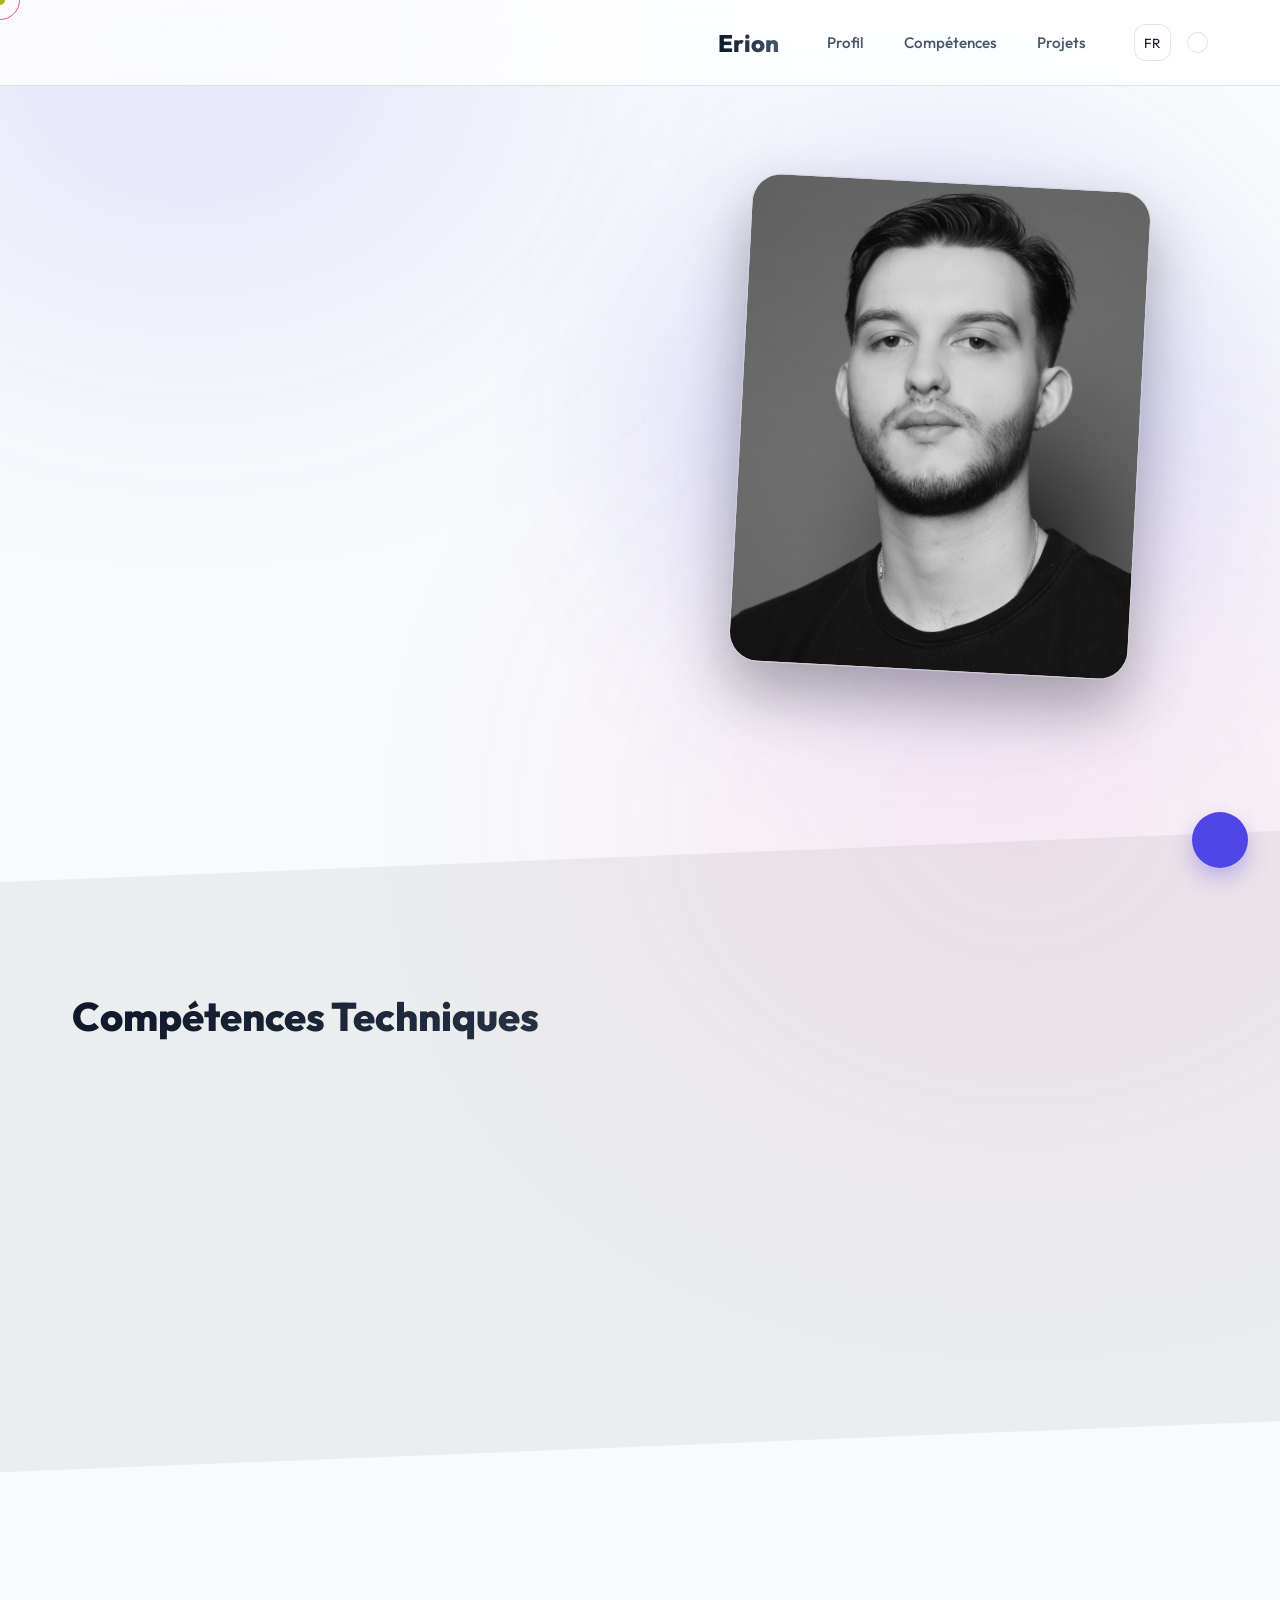
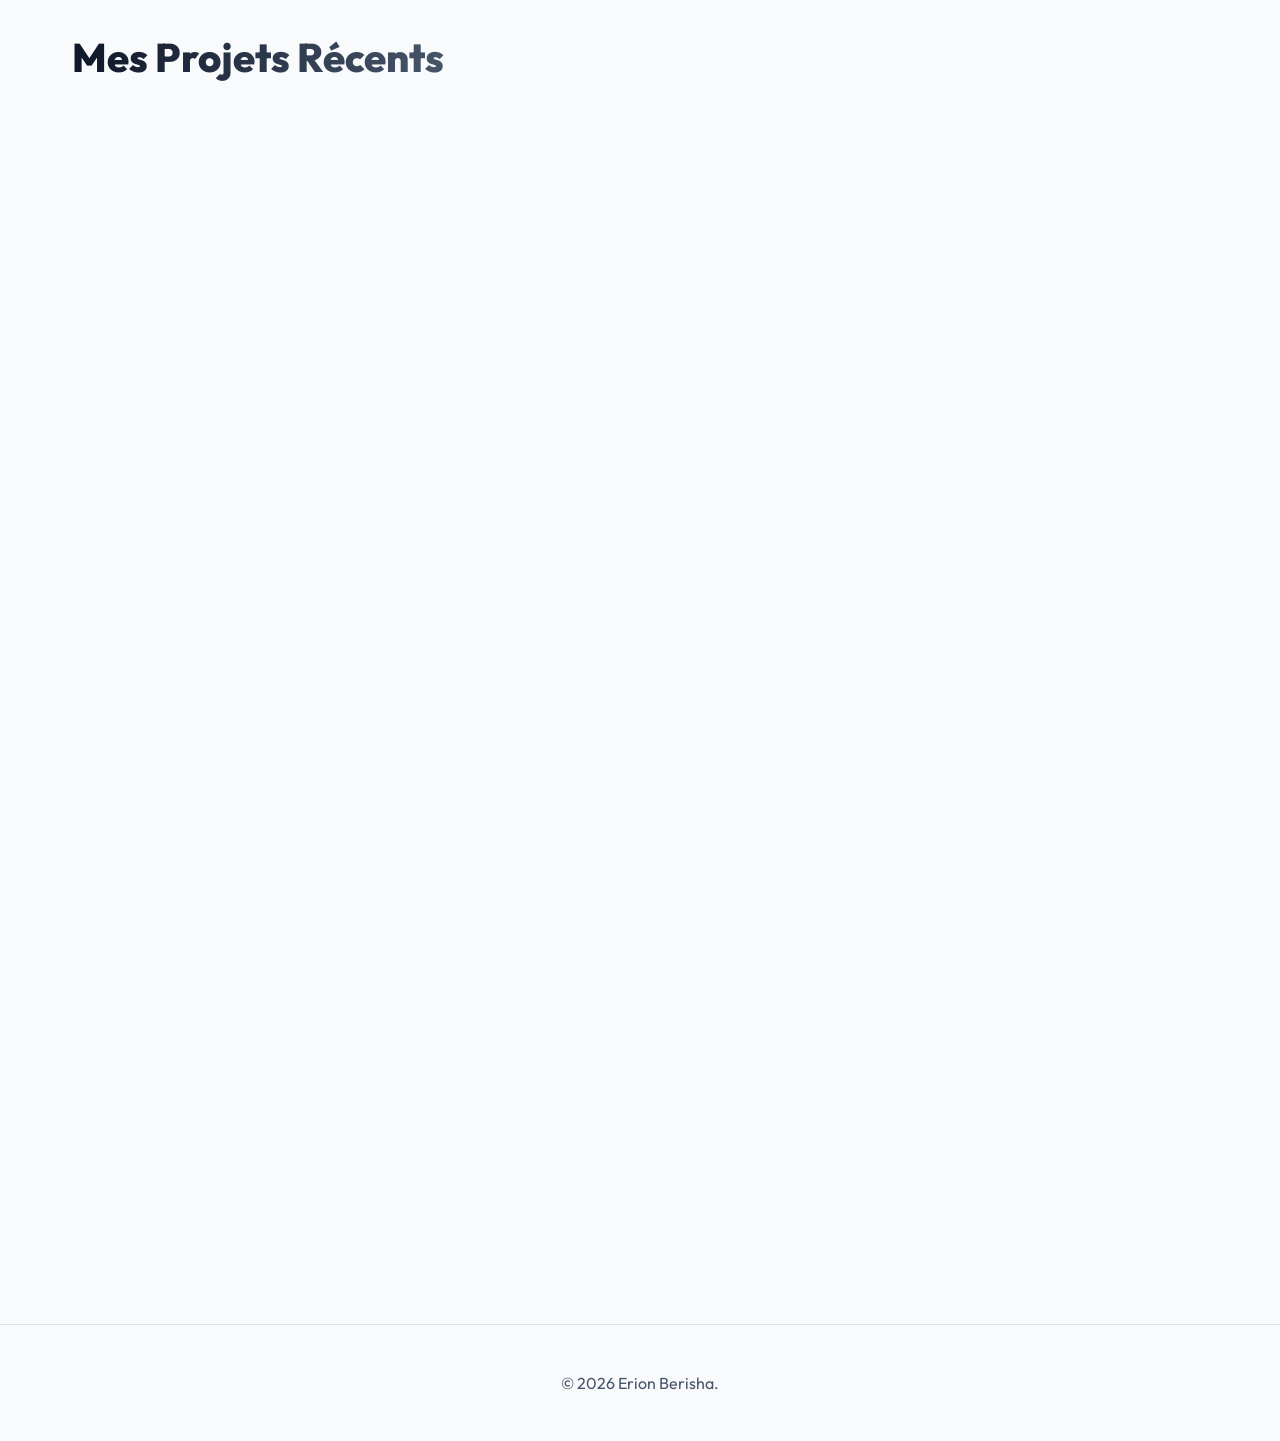
==== commit 5474a094: "Update index.html" ====
--- a/index.html
+++ b/index.html
@@ -319,7 +319,6 @@
                         "https://i.postimg.cc/B6nz07bm/Part-des-25-29-ans-parmi-les-descolarisees.png"
                     ],
                     "tech": ["Excel", "Power BI", "Canva"],
-                    "linkDemo": "https://www.canva.com/design/DAGoLK25G8E/nrODJ_3WKVwgTBKMyZY-wA/edit?utm_content=DAGoLK25G8E&utm_campaign=designshare&utm_medium=link2&utm_source=sharebutton",
                     "linkCode": "#",
                     "blocks": [
                         {
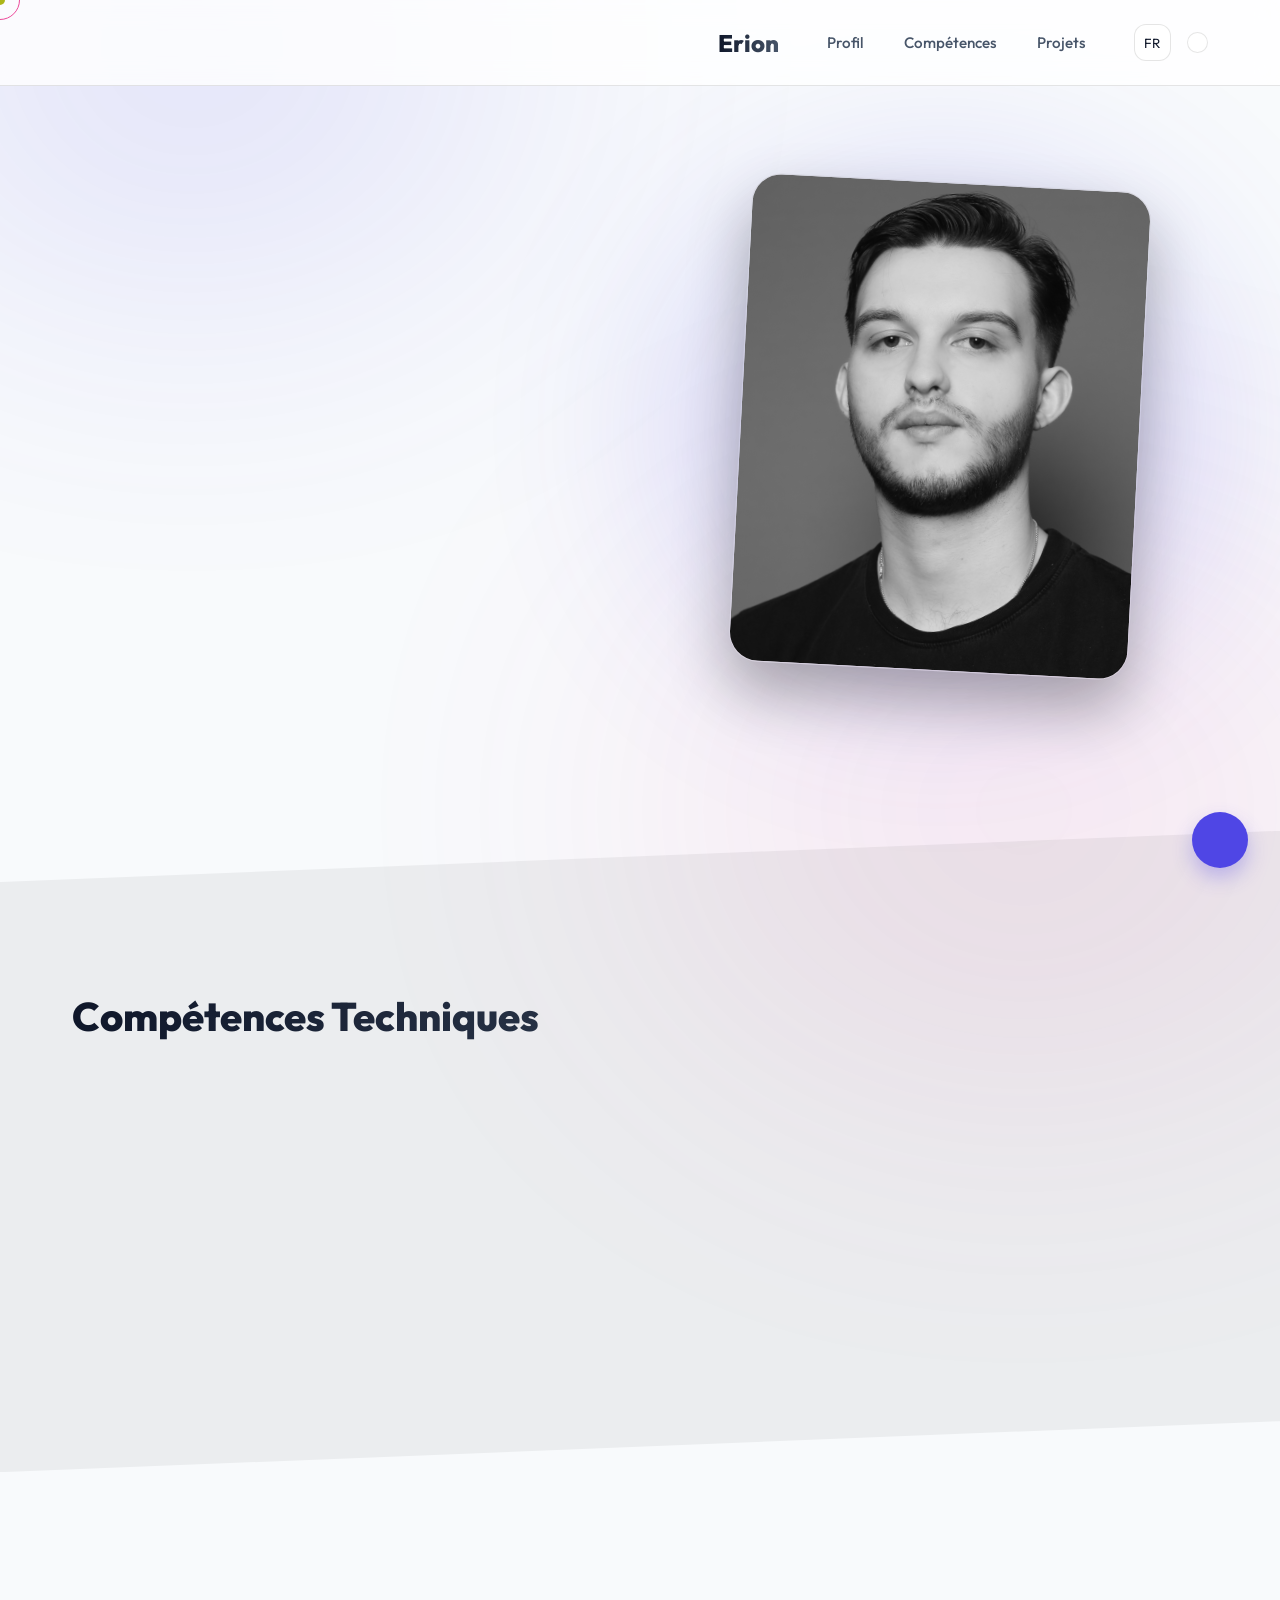
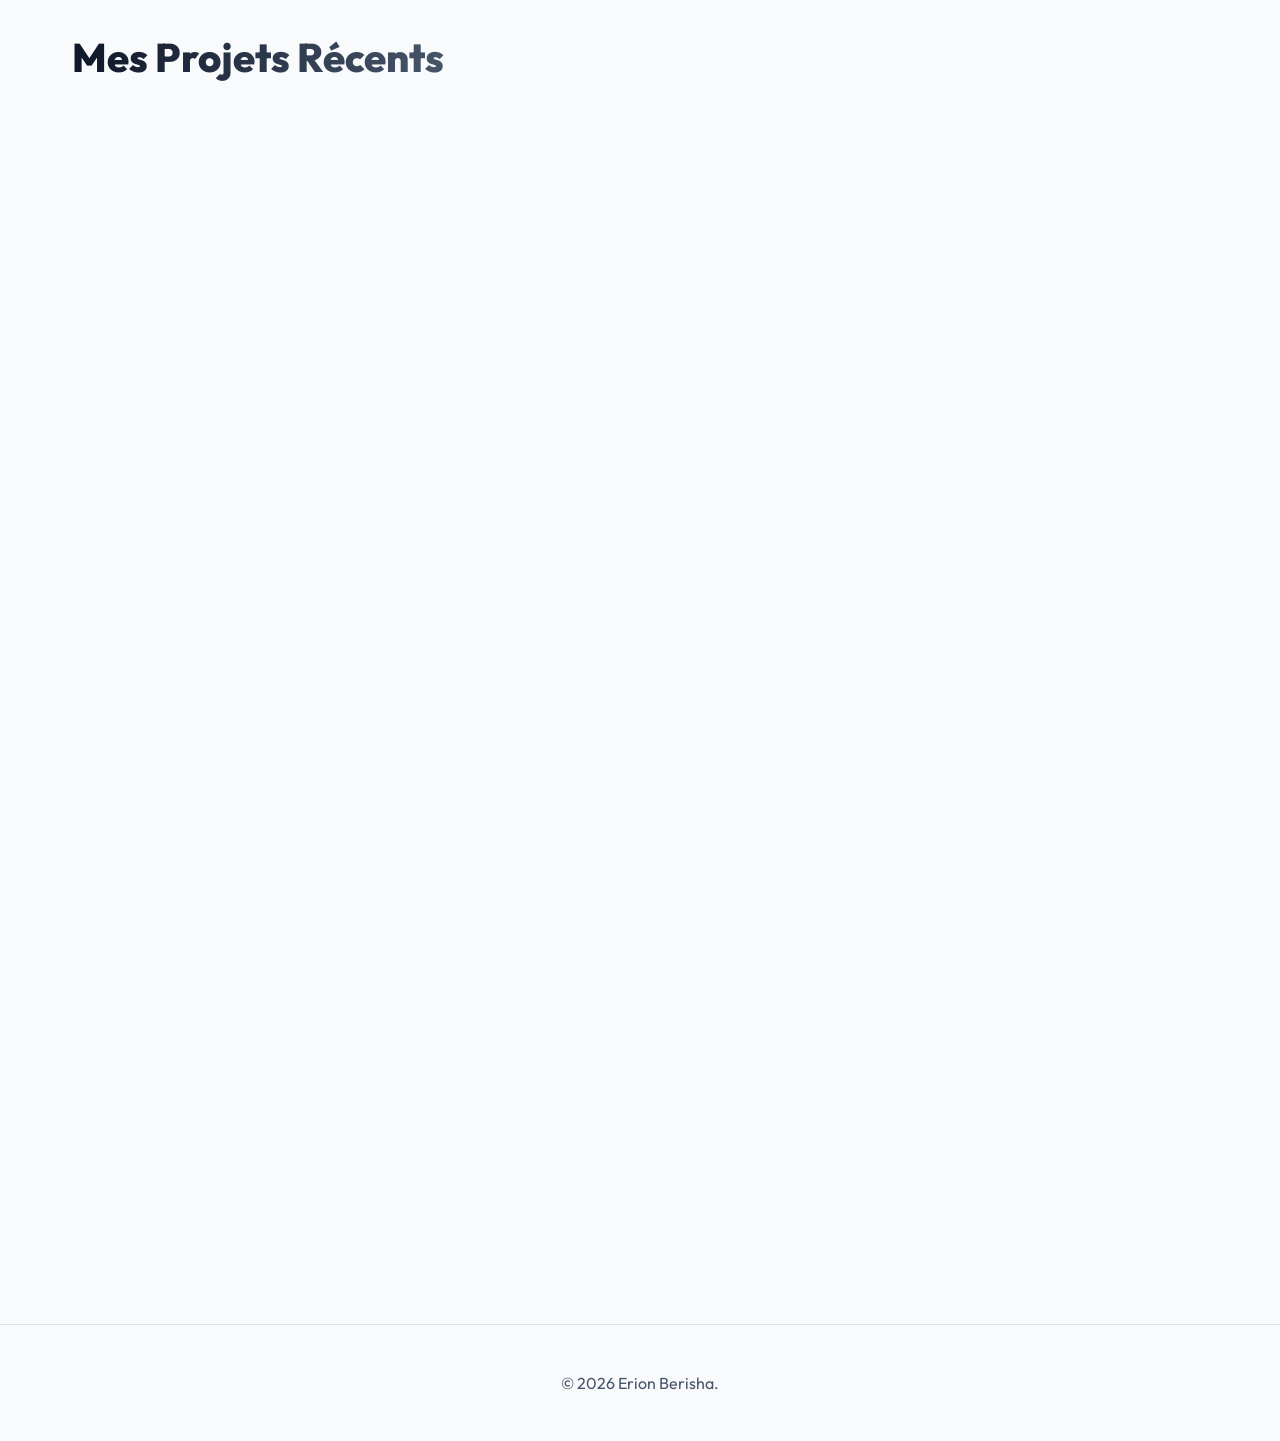
==== commit 3bcb8b29: "Update index.html" ====
--- a/index.html
+++ b/index.html
@@ -44,7 +44,7 @@
                     <div class="reveal" style="flex: 1; min-width: 300px;">
                         <h1 id="txt-greeting">Bonjour, je suis <br><span class="text-gradient">Erion Berisha.</span>
                         </h1>
-                        <p class="subtitle" id="txt-role">Étudiant en 2ème année BUT Science des Données parcours EMS.
+                        <p class="subtitle" id="txt-role">Étudiant en 3ème année BUT Science des Données parcours EMS.
                         </p>
                         <p style="color: var(--text-secondary); margin-bottom: 2rem; font-size: 1.05rem;" id="txt-bio">
                             Passionné par les chiffres, les algorithmes et leur impact dans le monde réel. Mon objectif
@@ -345,7 +345,6 @@
                         "https://i.postimg.cc/s25zxgYG/Capture-d-ecran-2026-03-14-125938.png"
                     ],
                     "tech": ["Excel", "VBA"],
-                    "linkDemo": "https://univlorraine-my.sharepoint.com/:x:/g/personal/e7041u_etu_univ-lorraine_fr/IQAPpAjiIEzYRZB8KBAQonA0AcUNmEsJwJTt9Keva5TgBro?e=jUq4MX",
                     "linkCode": "#",
                     "blocks": [
                         {
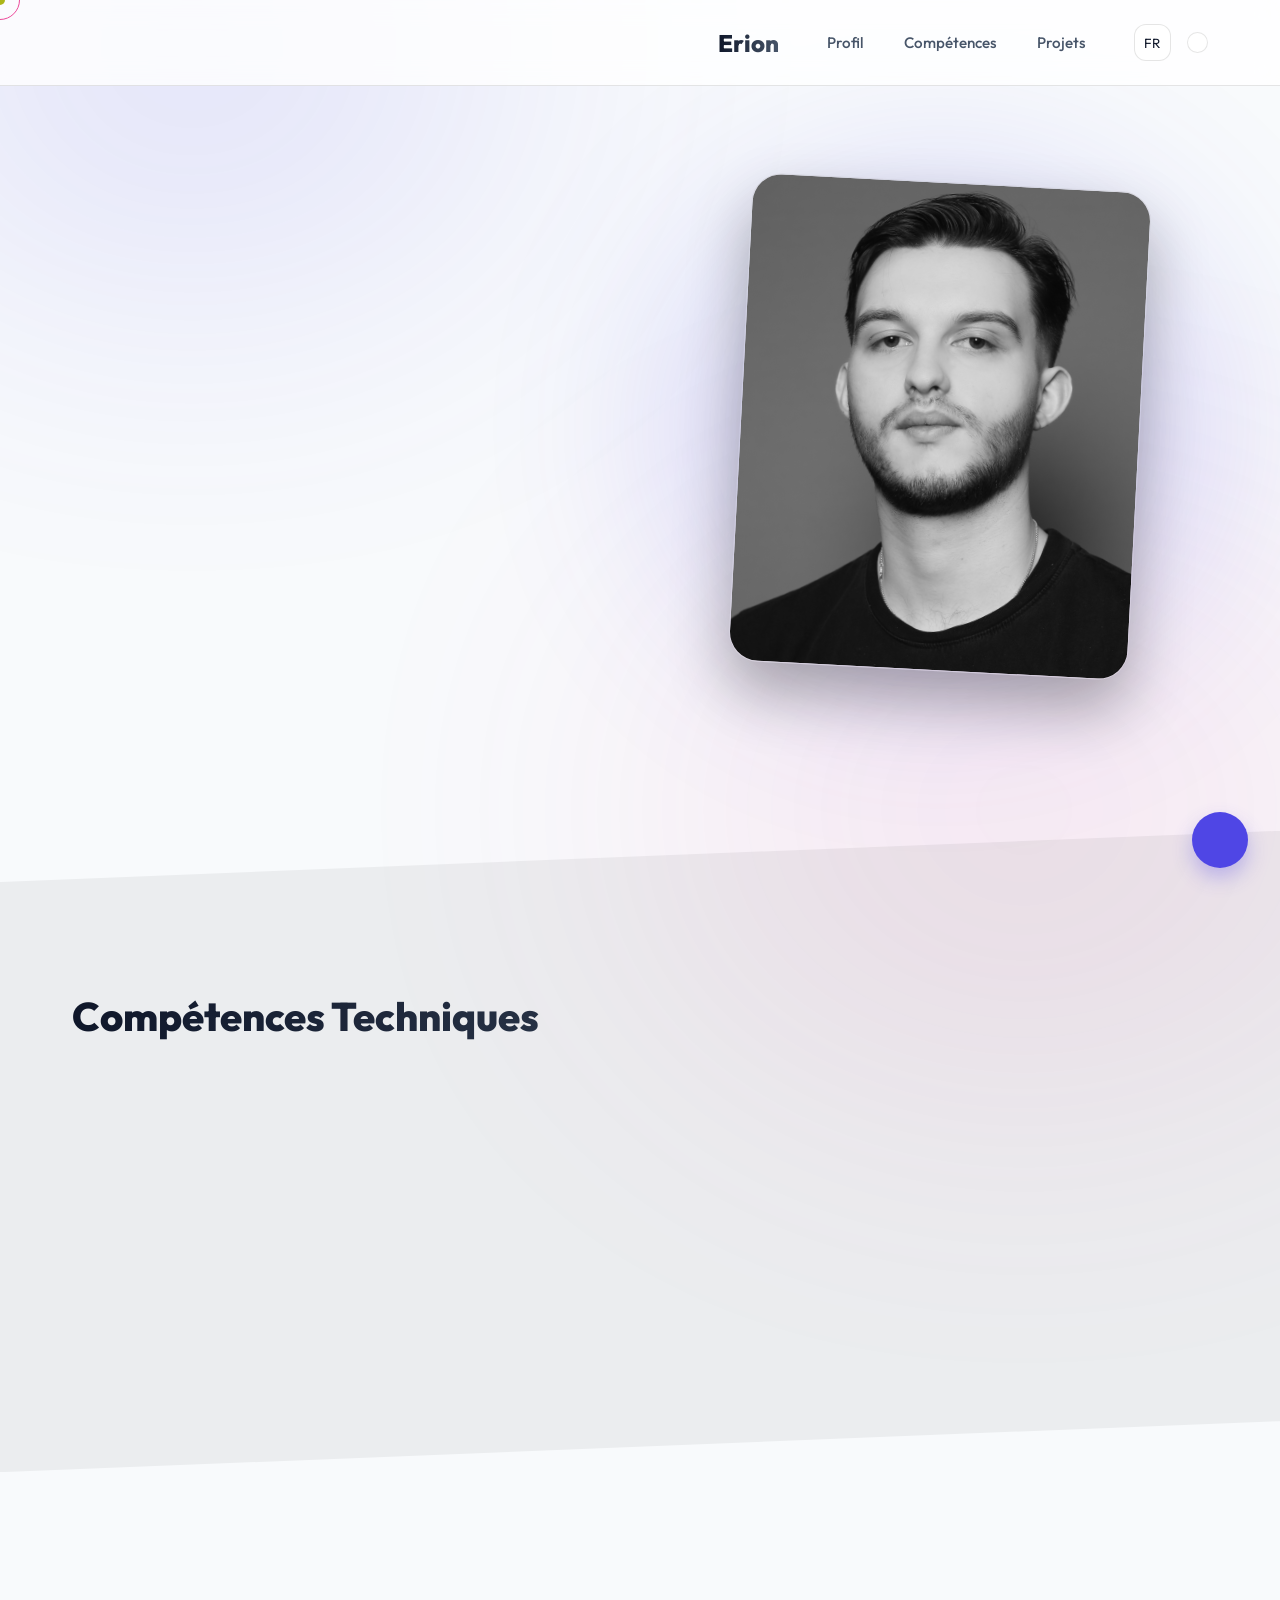
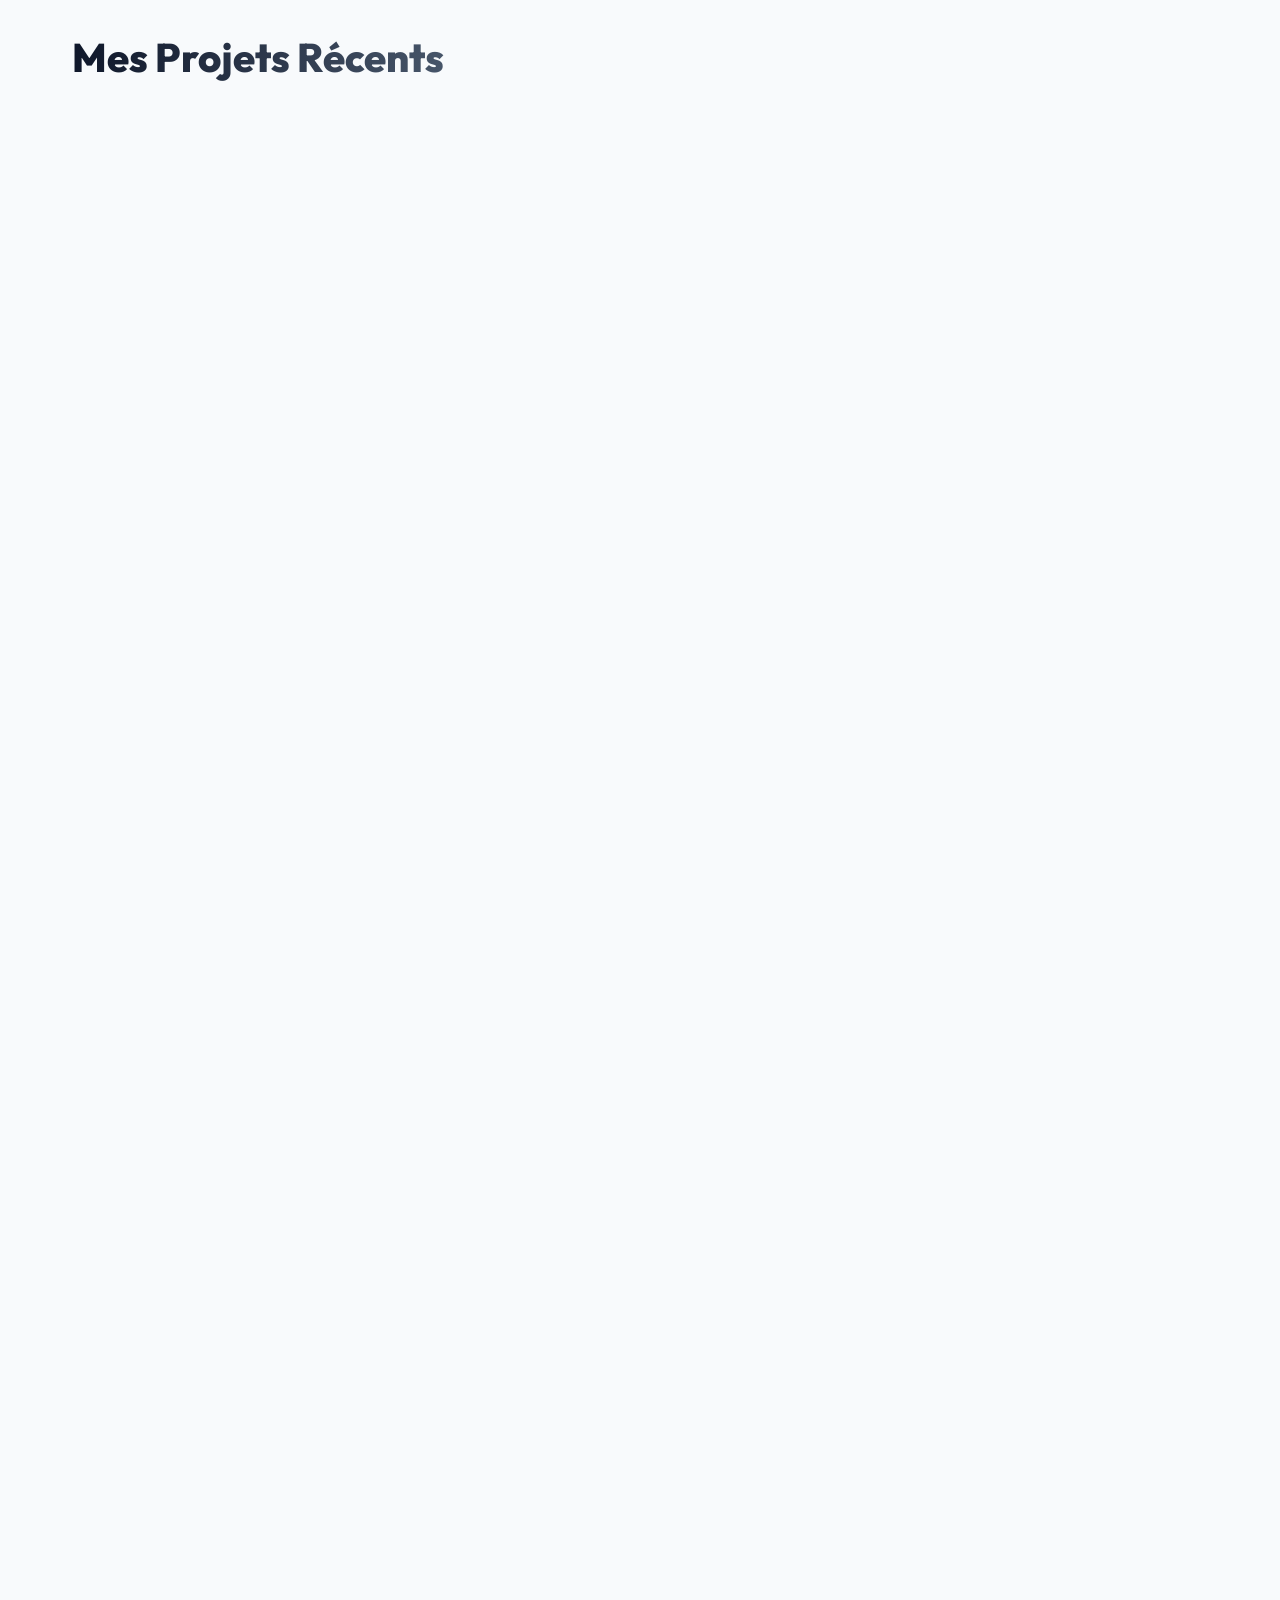
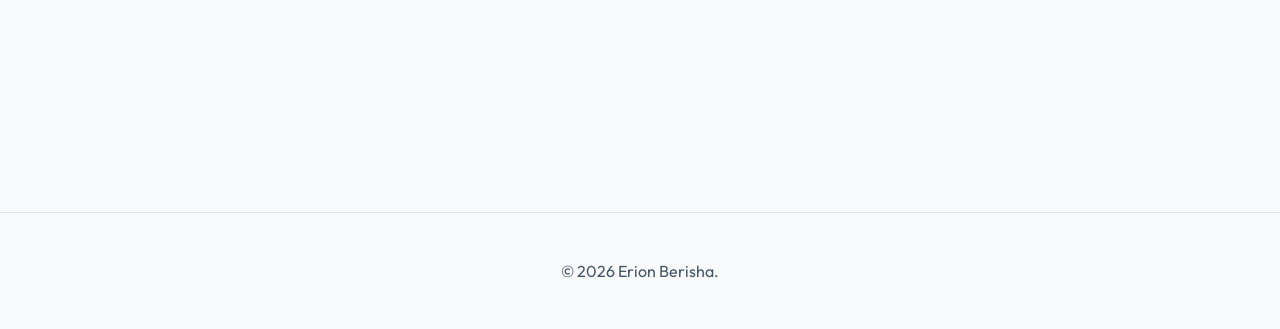
==== commit b826e542: "Update index.html" ====
--- a/index.html
+++ b/index.html
@@ -44,7 +44,7 @@
                     <div class="reveal" style="flex: 1; min-width: 300px;">
                         <h1 id="txt-greeting">Bonjour, je suis <br><span class="text-gradient">Erion Berisha.</span>
                         </h1>
-                        <p class="subtitle" id="txt-role">Étudiant en 3ème année BUT Science des Données parcours EMS.
+                        <p class="subtitle" id="txt-role">Étudiant en 2ème année BUT Science des Données parcours EMS.
                         </p>
                         <p style="color: var(--text-secondary); margin-bottom: 2rem; font-size: 1.05rem;" id="txt-bio">
                             Passionné par les chiffres, les algorithmes et leur impact dans le monde réel. Mon objectif
@@ -106,8 +106,10 @@
             <button class="modal-close" onclick="closeModal()"><i data-lucide="x"></i></button>
             <div class="modal-header-carousel" style="position: relative;">
                 <img src="" id="modal-img" class="modal-img">
-                <button id="modal-prev" class="carousel-btn left" onclick="prevModalImage()"><i data-lucide="chevron-left" width="24" height="24"></i></button>
-                <button id="modal-next" class="carousel-btn right" onclick="nextModalImage()"><i data-lucide="chevron-right" width="24" height="24"></i></button>
+                <button id="modal-prev" class="carousel-btn left" onclick="prevModalImage()"><i
+                        data-lucide="chevron-left" width="24" height="24"></i></button>
+                <button id="modal-next" class="carousel-btn right" onclick="nextModalImage()"><i
+                        data-lucide="chevron-right" width="24" height="24"></i></button>
             </div>
             <div class="modal-body">
                 <div style="color: var(--accent-main); font-weight:800; text-transform:uppercase; font-size: 0.8rem; margin-bottom: 0.5rem;"
@@ -158,13 +160,128 @@
                 { name: "Python", level: "Intermédiaire" },
                 { name: "SQL", level: "Avancé" },
                 { name: "RStudio", level: "Avancé" },
-                { name: "PowerBI", level: "Avancé" },
+                { name: "PowerBI", level: "Expert" },
                 { name: "Tableau", level: "Avancé" },
                 { name: "Excel / VBA", level: "Intermédiaire" },
-                { name: "HTML / CSS", level: "Intermédiaire" },
-                { name: "ETL", level: "Avancé" }
+                { name: "HTML / CSS", level: "Notions" },
+                { name: "ETL", level: "Notions" }
             ],
             projects: [
+                {
+                    "id": 20260707,
+                    "images": [
+                        "https://i.postimg.cc/Jn61hyQv/Screenshot-2026-09-01-225546.png",
+                        "https://i.postimg.cc/d3gw8zpF/Screenshot-2026-09-01-225624.png"
+                    ],
+                    "tech": [
+                        "Python", "DocTR (OCR)", "OpenVINO", "NLP (spaCy)", "Power BI", "DuckDB"
+                    ],
+                    "linkDemo": "#",
+                    "linkCode": "#",
+                    "blocks": [
+                        {
+                            "type": "text",
+                            "fr": "Stage de 9 semaines — Laboratoire CREaT, Université de Lorraine, Metz\n\nCe projet porte sur l'exploitation d'un corpus d'environ **35 000 archives parlementaires françaises** (de 1880 à nos jours), représentant environ **700 000 pages PDF**. L'objectif était de transformer ces archives hétérogènes en données textuelles structurées et exploitables pour des analyses linguistiques et sociologiques.",
+                            "en": "9-week internship — CREaT Laboratory, University of Lorraine, Metz\n\nThis project involves processing approximately **35,000 French parliamentary archives** (from 1880 to the present day), representing around **700,000 PDF pages**. The objective was to transform these heterogeneous archives into structured textual data usable for linguistic and sociological analysis.",
+                            "align_text": "left"
+                        },
+                        {
+                            "type": "text",
+                            "fr": "__**1. Collecte des archives parlementaires**__\n\nRécupération automatisée des comptes rendus parlementaires au format PDF.\n- Scraping avec **Requests** et **BeautifulSoup**\n- Organisation automatique des fichiers\n- Utilisation du **multithreading** pour accélérer la collecte",
+                            "en": "__**1. Collecting parliamentary archives**__\n\nAutomated retrieval of parliamentary reports in PDF format.\n- Scraping with **Requests** and **BeautifulSoup**\n- Automatic file organization\n- **Multithreading** to speed up the collection",
+                            "align_text": "left"
+                        },
+                        {
+                            "type": "image",
+                            "url": "https://i.postimg.cc/6Qk2pvb3/Screenshot-2026-09-01-215927.png",
+                            "align": "center",
+                            "size": "85"
+                        },
+                        {
+                            "type": "text",
+                            "fr": "__**2. Collecte des données sur les députés**__\n\nRécupération des informations disponibles sur les députés.\n- Scraping des fiches de l'**Assemblée nationale**\n- Structuration des informations récupérées",
+                            "en": "__**2. Collecting data on members of parliament**__\n\nRetrieving available information on members of parliament.\n- Scraping pages from the **National Assembly** website\n- Structuring the retrieved information",
+                            "align_text": "left"
+                        },
+                        {
+                            "type": "image",
+                            "url": "https://i.postimg.cc/fypmmrBh/Screenshot-2026-09-01-222851.png",
+                            "align": "center",
+                            "size": "85"
+                        },
+                        {
+                            "type": "text",
+                            "fr": "__**3. Traitement des comptes rendus**__\n\nTraitement automatisé de plusieurs milliers de fichiers PDF.\n- Détection des documents contenant du texte exploitable\n- Extraction directe du texte lorsque celui-ci est disponible\n- Orientation des documents numérisés vers l'OCR",
+                            "en": "__**3. Processing parliamentary reports**__\n\nAutomated processing of thousands of PDF files.\n- Detection of documents containing exploitable text\n- Direct text extraction when available\n- Routing scanned documents to OCR",
+                            "align_text": "left"
+                        },
+                        {
+                            "type": "image",
+                            "url": "https://i.postimg.cc/8CPwmqTS/Screenshot-2026-09-01-215448.png",
+                            "align": "center",
+                            "size": "85"
+                        },
+                        {
+                            "type": "text",
+                            "fr": "__**4. OCR des archives numérisées**__\n\nCette étape représente l'une des parties les plus importantes du projet.\n- Utilisation de **DocTR** pour la reconnaissance de caractères\n- Prétraitement des pages avec **NumPy**\n- Détection et séparation des colonnes\n- Optimisation de l'inférence avec **OpenVINO**",
+                            "en": "__**4. OCR of scanned archives**__\n\nThis step represents one of the most important parts of the project.\n- Using **DocTR** for character recognition\n- Page preprocessing with **NumPy**\n- Column detection and separation\n- Inference optimization with **OpenVINO**",
+                            "align_text": "left"
+                        },
+                        {
+                            "type": "image",
+                            "url": "https://i.postimg.cc/Bb1m1H4R/Screenshot-2026-09-01-220638.png",
+                            "align": "center",
+                            "size": "100"
+                        },
+                        {
+                            "type": "text",
+                            "fr": "__**5. Correction des erreurs OCR**__\n\n**Problème :** L'OCR peut introduire des erreurs dans les noms et les termes.\n\n**Solution :** Utilisation du **fuzzy matching** pour comparer le texte reconnu avec les informations connues.\n\n**Exemple :**\nM. Chaban-Delms → **Jacques Chaban-Delmas**",
+                            "en": "__**5. OCR error correction**__\n\n**Problem:** OCR can introduce errors in names and terms.\n\n**Solution:** Using **fuzzy matching** to compare recognized text with known information.\n\n**Example:**\nM. Chaban-Delms → **Jacques Chaban-Delmas**",
+                            "align_text": "left"
+                        },
+                        {
+                            "type": "text",
+                            "fr": "__**6. Traitement NLP**__\n\n- Nettoyage et normalisation des textes\n- Tokenisation\n- Lemmatisation avec **spaCy**\n- Identification des termes recherchés\n- Conservation du contexte des occurrences\n- Génération des données structurées au format **JSONL**",
+                            "en": "__**6. NLP processing**__\n\n- Text cleaning and normalization\n- Tokenization\n- Lemmatization with **spaCy**\n- Identification of target terms\n- Preserving occurrence context\n- Generating structured data in **JSONL** format",
+                            "align_text": "left"
+                        },
+                        {
+                            "type": "image",
+                            "url": "https://i.postimg.cc/jjSQ7mb4/Screenshot-2026-09-01-223414.png",
+                            "align": "center",
+                            "size": "85"
+                        },
+                        {
+                            "type": "text",
+                            "fr": "__**7. Modélisation de la base de données**__\n\n- Importation des données dans **DuckDB**\n- Création d'un **modèle en étoile**\n- Organisation des dimensions : orateurs, mandats, séances, temps, thèmes\n- Structuration des occurrences textuelles",
+                            "en": "__**7. Database modeling**__\n\n- Data import into **DuckDB**\n- Creation of a **star schema**\n- Organizing dimensions: speakers, mandates, sessions, time, themes\n- Structuring textual occurrences",
+                            "align_text": "left"
+                        },
+                        {
+                            "type": "image",
+                            "url": "https://i.postimg.cc/KjPgVDbm/Screenshot-2026-09-01-223551.png",
+                            "align": "center",
+                            "size": "85"
+                        },
+                        
+                        {
+                            "type": "text",
+                            "fr": "__**8. Limites et perspectives**__\n\n**Limites :**\n- Qualité variable des archives historiques\n- Erreurs résiduelles de l'OCR\n- Temps de traitement important sur les documents numérisés\n- Corpus encore partiellement traité\n\n**Perspectives :**\n- Amélioration de la correction des erreurs OCR\n- Traitement du reste du corpus\n- Analyses lexicales plus avancées\n- Utilisation éventuelle d'ALCESTE",
+                            "en": "__**8. Limitations and perspectives**__\n\n**Limitations:**\n- Variable quality of historical archives\n- Residual OCR errors\n- Significant processing time on scanned documents\n- Corpus still partially processed\n\n**Perspectives:**\n- Improved OCR error correction\n- Processing the remaining corpus\n- More advanced lexical analyses\n- Potential use of ALCESTE",
+                            "align_text": "left"
+                        }
+                    ],
+                    "fr": {
+                        "title": "Analyse Sémantique d'Archives Parlementaires (Stage)",
+                        "cat": "Data Engineering, NLP, OCR, Computer Vision",
+                        "short": "Stage de 9 semaines — Laboratoire CREaT, Université de Lorraine. Collecte, OCR, correction, NLP, modélisation et dashboard Power BI."
+                    },
+                    "en": {
+                        "title": "Semantic Analysis of Parliamentary Archives (Internship)",
+                        "cat": "Data Engineering, NLP, OCR, Computer Vision",
+                        "short": "9-week internship — CREaT Lab, University of Lorraine. Collection, OCR, correction, NLP, modeling, and Power BI dashboard."
+                    }
+                },
                 {
                     "id": 1773419722715,
                     "images": [
@@ -345,6 +462,7 @@
                         "https://i.postimg.cc/s25zxgYG/Capture-d-ecran-2026-03-14-125938.png"
                     ],
                     "tech": ["Excel", "VBA"],
+                    "linkDemo": "https://univlorraine-my.sharepoint.com/:x:/g/personal/e7041u_etu_univ-lorraine_fr/IQAPpAjiIEzYRZB8KBAQonA0AcUNmEsJwJTt9Keva5TgBro?e=jUq4MX",
                     "linkCode": "#",
                     "blocks": [
                         {
@@ -694,20 +812,20 @@
         let currentImageIndex = 0;
 
         function updateModalImage() {
-            if(currentProjectImages.length > 0) {
+            if (currentProjectImages.length > 0) {
                 document.getElementById('modal-img').src = currentProjectImages[currentImageIndex];
             }
         }
 
         function prevModalImage() {
-            if(currentProjectImages.length > 1) {
+            if (currentProjectImages.length > 1) {
                 currentImageIndex = (currentImageIndex - 1 + currentProjectImages.length) % currentProjectImages.length;
                 updateModalImage();
             }
         }
 
         function nextModalImage() {
-            if(currentProjectImages.length > 1) {
+            if (currentProjectImages.length > 1) {
                 currentImageIndex = (currentImageIndex + 1) % currentProjectImages.length;
                 updateModalImage();
             }
@@ -716,14 +834,14 @@
         function openModal(id) {
             const p = DATA.projects.find(x => x.id === id);
             const info = p[DATA.lang];
-            
+
             currentProjectImages = p.images && p.images.length > 0 ? p.images : (p.image ? [p.image] : []);
             currentImageIndex = 0;
             updateModalImage();
-            
+
             document.getElementById('modal-prev').style.display = currentProjectImages.length > 1 ? 'flex' : 'none';
             document.getElementById('modal-next').style.display = currentProjectImages.length > 1 ? 'flex' : 'none';
-            
+
             document.getElementById('modal-cat').innerText = info.cat;
             document.getElementById('modal-title').innerText = info.title;
 
@@ -874,14 +992,14 @@
             const cursor = document.getElementById('cc-main');
             const follower = document.getElementById('cc-follower');
             let mouseX = 0, mouseY = 0, fX = 0, fY = 0;
-            
-            if(window.matchMedia("(pointer: fine)").matches) {
+
+            if (window.matchMedia("(pointer: fine)").matches) {
                 document.addEventListener('mousemove', (e) => {
                     mouseX = e.clientX;
                     mouseY = e.clientY;
                     cursor.style.transform = `translate3d(${mouseX}px, ${mouseY}px, 0) translate(-50%, -50%)`;
                 });
-                
+
                 function animateFollower() {
                     fX += (mouseX - fX) * 0.2;
                     fY += (mouseY - fY) * 0.2;
@@ -889,7 +1007,7 @@
                     requestAnimationFrame(animateFollower);
                 }
                 animateFollower();
-                
+
                 // Bind hovers post-render
                 document.querySelectorAll('a, button, .project-card, .skill-card, .chat-toggle, .carousel-btn, .modal-close').forEach(el => {
                     el.addEventListener('mouseenter', () => document.body.classList.add('cursor-hover'));
